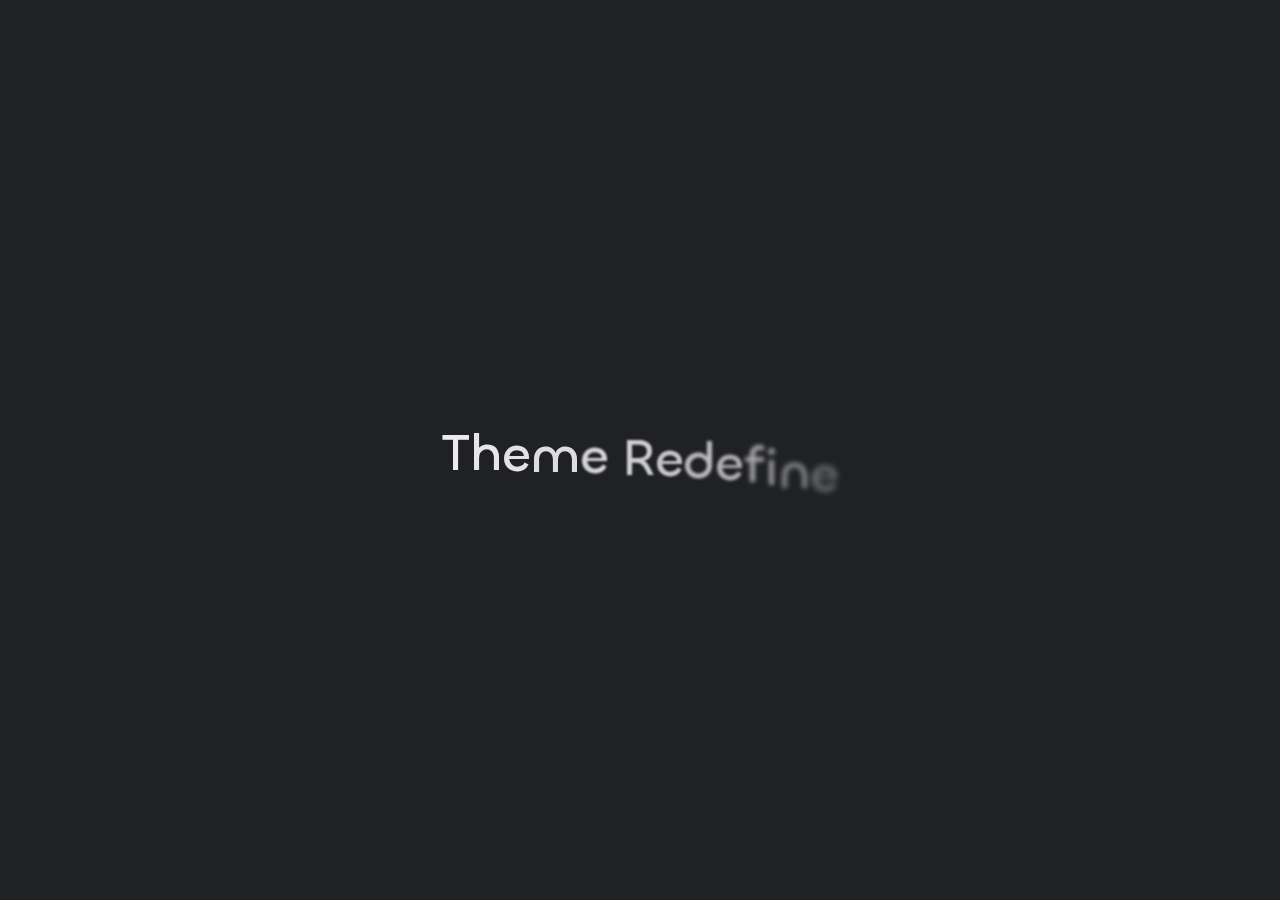
==== archives/index.html @ 7ffe2dd2 "Site updated: 2024-08-28 18:04:54" ====
<!DOCTYPE html>
<html lang="en">
<head>
    <meta charset="utf-8">
    <meta name="viewport" content="width=device-width, initial-scale=1">
    <meta name="keywords" content="Hexo Theme Redefine">
    
    <meta name="author" content="The Redefine Team">
    <!-- preconnect -->
    <link rel="preconnect" href="https://fonts.googleapis.com">
    <link rel="preconnect" href="https://fonts.gstatic.com" crossorigin>

    
    <!--- Seo Part-->
    
    <link rel="canonical" href="http://example.com/archives/"/>
    <meta name="robots" content="index,follow">
    <meta name="googlebot" content="index,follow">
    <meta name="revisit-after" content="1 days">
    
        <meta property="og:type" content="website">
<meta property="og:title" content="Hexo">
<meta property="og:url" content="http://example.com/archives/index.html">
<meta property="og:site_name" content="Hexo">
<meta property="og:locale" content="en_US">
<meta property="article:author" content="John Doe">
<meta name="twitter:card" content="summary">
    
    
    <!--- Icon Part-->
    <link rel="icon" type="image/png" href="/images/redefine-favicon.svg" sizes="192x192">
    <link rel="apple-touch-icon" sizes="180x180" href="/images/redefine-favicon.svg">
    <meta name="theme-color" content="#A31F34">
    <link rel="shortcut icon" href="/images/redefine-favicon.svg">
    <!--- Page Info-->
    
    <title>
        
            Archive -
        
        Theme Redefine
    </title>

    
<link rel="stylesheet" href="/fonts/Chillax/chillax.css">


    <!--- Inject Part-->
    

    
<link rel="stylesheet" href="/css/style.css">


    
        
<link rel="stylesheet" href="/assets/build/styles.css">

    

    
<link rel="stylesheet" href="/fonts/GeistMono/geist-mono.css">

    
<link rel="stylesheet" href="/fonts/Geist/geist.css">

    <!--- Font Part-->
    
    
    
    

    
        
<script src="/js/libs/anime.min.js"></script>

    

    <script id="hexo-configurations">
    window.config = {"hostname":"example.com","root":"/","language":"en"};
    window.theme = {"articles":{"style":{"font_size":"16px","line_height":1.5,"image_border_radius":"14px","image_alignment":"center","image_caption":false,"link_icon":true,"title_alignment":"left","headings_top_spacing":{"h1":"3.2rem","h2":"2.4rem","h3":"1.9rem","h4":"1.6rem","h5":"1.4rem","h6":"1.3rem"}},"word_count":{"enable":true,"count":true,"min2read":true},"author_label":{"enable":true,"auto":false,"list":[]},"code_block":{"copy":true,"style":"mac","font":{"enable":false,"family":null,"url":null}},"toc":{"enable":true,"max_depth":3,"number":false,"expand":true,"init_open":true},"copyright":{"enable":true,"default":"cc_by_nc_sa"},"lazyload":true,"recommendation":{"enable":false,"title":"推荐阅读","limit":3,"mobile_limit":2,"placeholder":"/images/wallhaven-wqery6-light.webp","skip_dirs":[]}},"colors":{"primary":"#A31F34","secondary":null,"default_mode":"light"},"global":{"fonts":{"chinese":{"enable":false,"family":null,"url":null},"english":{"enable":false,"family":null,"url":null}},"content_max_width":"1000px","sidebar_width":"210px","hover":{"shadow":true,"scale":false},"scroll_progress":{"bar":false,"percentage":true},"website_counter":{"url":"https://cn.vercount.one/js","enable":true,"site_pv":true,"site_uv":true,"post_pv":true},"single_page":true,"preloader":true,"open_graph":true,"google_analytics":{"enable":false,"id":null}},"home_banner":{"enable":true,"style":"fixed","image":{"light":"/images/wallhaven-wqery6-light.webp","dark":"/images/wallhaven-wqery6-dark.webp"},"title":"Theme Redefine","subtitle":{"text":[],"hitokoto":{"enable":false,"api":"https://v1.hitokoto.cn"},"typing_speed":100,"backing_speed":80,"starting_delay":500,"backing_delay":1500,"loop":true,"smart_backspace":true},"text_color":{"light":"#fff","dark":"#d1d1b6"},"text_style":{"title_size":"2.8rem","subtitle_size":"1.5rem","line_height":1.2},"custom_font":{"enable":false,"family":null,"url":null},"social_links":{"enable":false,"style":"default","links":{"github":null,"instagram":null,"zhihu":null,"twitter":null,"email":null},"qrs":{"weixin":null}}},"plugins":{"feed":{"enable":false},"aplayer":{"enable":false,"type":"fixed","audios":[{"name":null,"artist":null,"url":null,"cover":null,"lrc":null}]},"mermaid":{"enable":false,"version":"9.3.0"}},"version":"2.6.4","navbar":{"auto_hide":false,"color":{"left":"#f78736","right":"#367df7","transparency":35},"width":{"home":"1200px","pages":"1000px"},"links":{"Home":{"path":"/","icon":"fa-regular fa-house"}},"search":{"enable":false,"preload":true}},"page_templates":{"friends_column":2,"tags_style":"blur"},"home":{"sidebar":{"enable":true,"position":"left","first_item":"menu","announcement":null,"show_on_mobile":true,"links":null},"article_date_format":"auto","categories":{"enable":true,"limit":3},"tags":{"enable":true,"limit":3}},"footerStart":"2022/8/17 11:45:14"};
    window.lang_ago = {"second":"%s seconds ago","minute":"%s minutes ago","hour":"%s hours ago","day":"%s days ago","week":"%s weeks ago","month":"%s months ago","year":"%s years ago"};
    window.data = {"masonry":false};
  </script>
    
    <!--- Fontawesome Part-->
    
<link rel="stylesheet" href="/fontawesome/fontawesome.min.css">

    
<link rel="stylesheet" href="/fontawesome/brands.min.css">

    
<link rel="stylesheet" href="/fontawesome/solid.min.css">

    
<link rel="stylesheet" href="/fontawesome/regular.min.css">

    
    
    
    
<meta name="generator" content="Hexo 7.3.0"></head>


<body>
<div class="progress-bar-container">
    

    
        <span class="pjax-progress-bar"></span>
<!--        <span class="swup-progress-icon">-->
<!--            <i class="fa-solid fa-circle-notch fa-spin"></i>-->
<!--        </span>-->
    
</div>



    <style>
    :root {
        --preloader-background-color: #fff;
        --preloader-text-color: #000;
    }

    @media (prefers-color-scheme: dark) {
        :root {
            --preloader-background-color: #202124;
            --preloader-text-color: #fff;
        }
    }

    @media (prefers-color-scheme: light) {
        :root {
            --preloader-background-color: #fff;
            --preloader-text-color: #000;
        }
    }

    @media (max-width: 600px) {
        .ml13 {
            font-size: 2.6rem !important; /* Adjust this value as needed */
        }
    }

    .preloader {
        display: flex;
        flex-direction: column;
        gap: 1rem; /* Tailwind 'gap-4' is 1rem */
        align-items: center;
        justify-content: center;
        position: fixed;
        padding: 12px;
        top: 0;
        right: 0;
        bottom: 0;
        left: 0;
        width: 100vw;
        height: 100vh; /* 'h-screen' is 100% of the viewport height */
        background-color: var(--preloader-background-color);
        z-index: 1100; /* 'z-[1100]' sets the z-index */
        transition: opacity 0.2s ease-in-out;
    }

    .ml13 {
        font-size: 3.2rem;
        /* text-transform: uppercase; */
        color: var(--preloader-text-color);
        letter-spacing: -1px;
        font-weight: 500;
        font-family: 'Chillax-Variable', sans-serif;
        text-align: center;
    }

    .ml13 .word {
        display: inline-flex;
        flex-wrap: wrap;
        white-space: nowrap;
    }

    .ml13 .letter {
        display: inline-block;
        line-height: 1em;
    }
</style>

<div class="preloader">
    <h2 class="ml13">
        Theme Redefine
    </h2>
    <script>
        var textWrapper = document.querySelector('.ml13');
        // Split text into words
        var words = textWrapper.textContent.trim().split(' ');

        // Clear the existing content
        textWrapper.innerHTML = '';

        // Wrap each word and its letters in spans
        words.forEach(function(word) {
            var wordSpan = document.createElement('span');
            wordSpan.classList.add('word');
            wordSpan.innerHTML = word.replace(/\S/g, "<span class='letter'>$&</span>");
            textWrapper.appendChild(wordSpan);
            textWrapper.appendChild(document.createTextNode(' ')); // Add space between words
        });

        var animation = anime.timeline({loop: true})
            .add({
                targets: '.ml13 .letter',
                translateY: [40,0],
                translateZ: 0,
                opacity: [0,1],
                filter: ['blur(5px)', 'blur(0px)'], // Starting from blurred to unblurred
                easing: "easeOutExpo",
                duration: 1400,
                delay: (el, i) => 300 + 30 * i,
            }).add({
                targets: '.ml13 .letter',
                translateY: [0,-40],
                opacity: [1,0],
                filter: ['blur(0px)', 'blur(5px)'], // Ending from unblurred to blurred
                easing: "easeInExpo",
                duration: 1200,
                delay: (el, i) => 100 + 30 * i,
                complete: function() {
                    hidePreloader(); // Call hidePreloader after the animation completes
                }
            });

        let themeStatus = JSON.parse(localStorage.getItem('REDEFINE-THEME-STATUS'))?.isDark;

        // If the theme status is not found in local storage, check the preferred color scheme
        if (themeStatus === undefined || themeStatus === null) {
            if (window.matchMedia && window.matchMedia('(prefers-color-scheme: dark)').matches) {
                themeStatus = 'dark';
            } else {
                themeStatus = 'light';
            }
        }

        // Now you can use the themeStatus variable in your code
        if (themeStatus) {
            document.documentElement.style.setProperty('--preloader-background-color', '#202124');
            document.documentElement.style.setProperty('--preloader-text-color', '#fff');
        } else {
            document.documentElement.style.setProperty('--preloader-background-color', '#fff');
            document.documentElement.style.setProperty('--preloader-text-color', '#000');
        }

        window.addEventListener('load', function () {
            setTimeout(hidePreloader, 5000); // Call hidePreloader after 5000 milliseconds if not already called by animation
        });

        function hidePreloader() {
            var preloader = document.querySelector('.preloader');
            preloader.style.opacity = '0';
            setTimeout(function () {
                preloader.style.display = 'none';
            }, 200);
        }
    </script>
</div>

<main class="page-container" id="swup">

    

    <div class="main-content-container">


        <div class="main-content-header">
            <header class="navbar-container px-6 md:px-12">

    <div class="navbar-content ">
        <div class="left">
            
            <a class="logo-title" href="/">
                
                Theme Redefine
                
            </a>
        </div>

        <div class="right">
            <!-- PC -->
            <div class="desktop">
                <ul class="navbar-list">
                    
                        
                            

                            <li class="navbar-item">
                                <!-- Menu -->
                                <a class=""
                                   href="/"
                                        >
                                    <i class="fa-regular fa-house fa-fw"></i>
                                    HOME
                                    
                                </a>

                                <!-- Submenu -->
                                
                            </li>
                    
                    
                </ul>
            </div>
            <!-- Mobile -->
            <div class="mobile">
                
                <div class="icon-item navbar-bar">
                    <div class="navbar-bar-middle"></div>
                </div>
            </div>
        </div>
    </div>

    <!-- Mobile sheet -->
    <div class="navbar-drawer h-screen w-full absolute top-0 left-0 bg-background-color flex flex-col justify-between">
        <ul class="drawer-navbar-list flex flex-col px-4 justify-center items-start">
            
                
                    

                    <li class="drawer-navbar-item text-base my-1.5 flex flex-col w-full">
                        
                        <a class="py-1.5 px-2 flex flex-row items-center justify-between gap-1 hover:!text-primary active:!text-primary text-2xl font-semibold group border-b border-border-color hover:border-primary w-full "
                           href="/"
                        >
                            <span>
                                HOME
                            </span>
                            
                                <i class="fa-regular fa-house fa-sm fa-fw"></i>
                            
                        </a>
                        

                        
                    </li>
            

            
            
        </ul>

        <div class="statistics flex justify-around my-2.5">
    <a class="item tag-count-item flex flex-col justify-center items-center w-20" href="/tags">
        <div class="number text-2xl sm:text-xl text-second-text-color font-semibold">0</div>
        <div class="label text-third-text-color text-sm">Tags</div>
    </a>
    <a class="item tag-count-item flex flex-col justify-center items-center w-20" href="/categories">
        <div class="number text-2xl sm:text-xl text-second-text-color font-semibold">0</div>
        <div class="label text-third-text-color text-sm">Categories</div>
    </a>
    <a class="item tag-count-item flex flex-col justify-center items-center w-20" href="/archives">
        <div class="number text-2xl sm:text-xl text-second-text-color font-semibold">1</div>
        <div class="label text-third-text-color text-sm">Posts</div>
    </a>
</div>
    </div>

    <div class="window-mask"></div>

</header>


        </div>

        <div class="main-content-body">

            

            <div class="main-content">

                
                    <div class="archive-container shadow-none hover:shadow-none sm:shadow-redefine sm:hover:shadow-redefine-hover">
    
<div class="archive-list-container">
    
        <section class="archive-item mb-spacing-unit last:mb-0">
            <div class="archive-item-header flex flex-row items-center mb-2">
                <span class="archive-year font-semibold text-3xl mr-2">2024</span>
                <span class="archive-year-post-count text-xs md:text-sm font-bold rounded-small bg-third-background-color py-[2px] px-[10px] border border-border-color">1</span>
            </div>
            
            <ul class="article-list pl-0 md:pl-8 text-lg leading-[1.5]">
                
                    
                    
                         <!-- Close the previous LI if not the first item -->
                        <li class="article-item space-y-2 px-6 pt-10 pb-2 text-xl relative border-l-2 border-border-color" date-is='08-28'>
                    
                    <a href="/2024/08/28/hello-world/" class="block overflow-hidden w-fit">
                        <span class="article-title my-0.5 text-2xl">Hello World</span>
                    </a>
                    
                
                </li> <!-- Ensure the last item is properly closed -->
            </ul>
        </section>
    
</div>

</div>

                

            </div>

            

        </div>

        <div class="main-content-footer">
            <footer class="footer mt-5 py-5 h-auto text-base text-third-text-color relative border-t-2 border-t-border-color">
    <div class="info-container py-3 text-center">
        
        <div class="text-center">
            &copy;
            
              <span>2022</span>
              -
            
            2024&nbsp;&nbsp;<i class="fa-solid fa-heart fa-beat" style="--fa-animation-duration: 0.5s; color: #f54545"></i>&nbsp;&nbsp;<a href="/">The Redefine Team</a>
            
                
                <p class="post-count space-x-0.5">
                    <span>
                        1 posts in total
                    </span>
                    
                </p>
            
        </div>
        
            <script data-swup-reload-script src="https://cn.vercount.one/js"></script>
            <div class="relative text-center lg:absolute lg:right-[20px] lg:top-1/2 lg:-translate-y-1/2 lg:text-right">
                
                    <span id="busuanzi_container_site_uv" class="lg:!block">
                        <span class="text-sm">VISITOR COUNT</span>
                        <span id="busuanzi_value_site_uv"></span>
                    </span>
                
                
                    <span id="busuanzi_container_site_pv" class="lg:!block">
                        <span class="text-sm">TOTAL PAGE VIEWS</span>
                        <span id="busuanzi_value_site_pv"></span>
                    </span>
                
            </div>
        
        <div class="relative text-center lg:absolute lg:left-[20px] lg:top-1/2 lg:-translate-y-1/2 lg:text-left">
            <span class="lg:block text-sm">POWERED BY <?xml version="1.0" encoding="utf-8"?><!DOCTYPE svg PUBLIC "-//W3C//DTD SVG 1.1//EN" "http://www.w3.org/Graphics/SVG/1.1/DTD/svg11.dtd"><svg class="relative top-[2px] inline-block align-baseline" version="1.1" id="圖層_1" xmlns="http://www.w3.org/2000/svg" xmlns:xlink="http://www.w3.org/1999/xlink" x="0px" y="0px" width="1rem" height="1rem" viewBox="0 0 512 512" enable-background="new 0 0 512 512" xml:space="preserve"><path fill="#0E83CD" d="M256.4,25.8l-200,115.5L56,371.5l199.6,114.7l200-115.5l0.4-230.2L256.4,25.8z M349,354.6l-18.4,10.7l-18.6-11V275H200v79.6l-18.4,10.7l-18.6-11v-197l18.5-10.6l18.5,10.8V237h112v-79.6l18.5-10.6l18.5,10.8V354.6z"/></svg><a target="_blank" class="text-base" href="https://hexo.io">Hexo</a></span>
            <span class="text-sm lg:block">THEME&nbsp;<a class="text-base" target="_blank" href="https://github.com/EvanNotFound/hexo-theme-redefine">Redefine v2.6.4</a></span>
        </div>
        
        
            <div>
                Blog up for <span class="odometer" id="runtime_days" ></span> days <span class="odometer" id="runtime_hours"></span> hrs <span class="odometer" id="runtime_minutes"></span> Min <span class="odometer" id="runtime_seconds"></span> Sec
            </div>
        
        
            <script data-swup-reload-script>
                try {
                    function odometer_init() {
                    const elements = document.querySelectorAll('.odometer');
                    elements.forEach(el => {
                        new Odometer({
                            el,
                            format: '( ddd).dd',
                            duration: 200
                        });
                    });
                    }
                    odometer_init();
                } catch (error) {}
            </script>
        
        
        
    </div>  
</footer>
        </div>
    </div>

    

    <div class="right-side-tools-container">
        <div class="side-tools-container">
    <ul class="hidden-tools-list">
        <li class="right-bottom-tools tool-font-adjust-plus flex justify-center items-center">
            <i class="fa-regular fa-magnifying-glass-plus"></i>
        </li>

        <li class="right-bottom-tools tool-font-adjust-minus flex justify-center items-center">
            <i class="fa-regular fa-magnifying-glass-minus"></i>
        </li>

        <li class="right-bottom-tools tool-dark-light-toggle flex justify-center items-center">
            <i class="fa-regular fa-moon"></i>
        </li>

        <!-- rss -->
        

        

        <li class="right-bottom-tools tool-scroll-to-bottom flex justify-center items-center">
            <i class="fa-regular fa-arrow-down"></i>
        </li>
    </ul>

    <ul class="visible-tools-list">
        <li class="right-bottom-tools toggle-tools-list flex justify-center items-center">
            <i class="fa-regular fa-cog fa-spin"></i>
        </li>
        
            <li class="right-bottom-tools tool-scroll-to-top flex justify-center items-center">
                <i class="arrow-up fas fa-arrow-up"></i>
                <span class="percent"></span>
            </li>
        
        
    </ul>
</div>

    </div>

    <div class="image-viewer-container">
    <img src="">
</div>


    

</main>


    
<script src="/js/libs/Swup.min.js"></script>

<script src="/js/libs/SwupSlideTheme.min.js"></script>

<script src="/js/libs/SwupScriptsPlugin.min.js"></script>

<script src="/js/libs/SwupProgressPlugin.min.js"></script>

<script src="/js/libs/SwupScrollPlugin.min.js"></script>

<script src="/js/libs/SwupPreloadPlugin.min.js"></script>

<script>
    const swup = new Swup({
        plugins: [
            new SwupScriptsPlugin({
                optin: true,
            }),
            new SwupProgressPlugin(),
            new SwupScrollPlugin({
                offset: 80,
            }),
            new SwupSlideTheme({
                mainElement: ".main-content-body",
            }),
            new SwupPreloadPlugin(),
        ],
        containers: ["#swup"],
    });
</script>







<script src="/js/tools/imageViewer.js" type="module"></script>

<script src="/js/utils.js" type="module"></script>

<script src="/js/main.js" type="module"></script>

<script src="/js/layouts/navbarShrink.js" type="module"></script>

<script src="/js/tools/scrollTopBottom.js" type="module"></script>

<script src="/js/tools/lightDarkSwitch.js" type="module"></script>

<script src="/js/layouts/categoryList.js" type="module"></script>





    
<script src="/js/tools/codeBlock.js" type="module"></script>




    
<script src="/js/layouts/lazyload.js" type="module"></script>




    
<script src="/js/tools/runtime.js"></script>

    
<script src="/js/libs/odometer.min.js"></script>

    
<link rel="stylesheet" href="/assets/odometer-theme-minimal.css">




  
<script src="/js/libs/Typed.min.js"></script>

  
<script src="/js/plugins/typed.js" type="module"></script>









<div class="post-scripts" data-swup-reload-script>
    
        
<script src="/js/tools/tocToggle.js" type="module"></script>

<script src="/js/layouts/toc.js" type="module"></script>

<script src="/js/plugins/tabs.js" type="module"></script>

    
</div>


</body>
</html>
---- fonts/Chillax/chillax.css ----
/**
 * @license
 *
 * Font Family: Chillax
 * Designed by: Manushi Parikh
 * URL: https://www.fontshare.com/fonts/chillax
 * © 2023 Indian Type Foundry
 *
 * Font Style:
 * Chillax Variable(Variable font)
 *
*/


/**
* This is a variable font
* You can controll variable axes as shown below:
* font-variation-settings: 'wght' 700.0;
*
* available axes:

* 'wght' (range from 200.0 to 700.0)

*/

@font-face {
    font-family: 'Chillax-Variable';
    src:local('Chillax-Variable'),
        local('ChillaxVariable'),
        local('Chillax Variable'),
        local('Chillax'),
        url('Chillax-Variable.woff2') format('woff2'),
        url('Chillax-Variable.woff') format('woff'),
        url('Chillax-Variable.ttf') format('truetype');
    font-weight: 200 700;
    font-display: swap;
    font-style: normal;
}
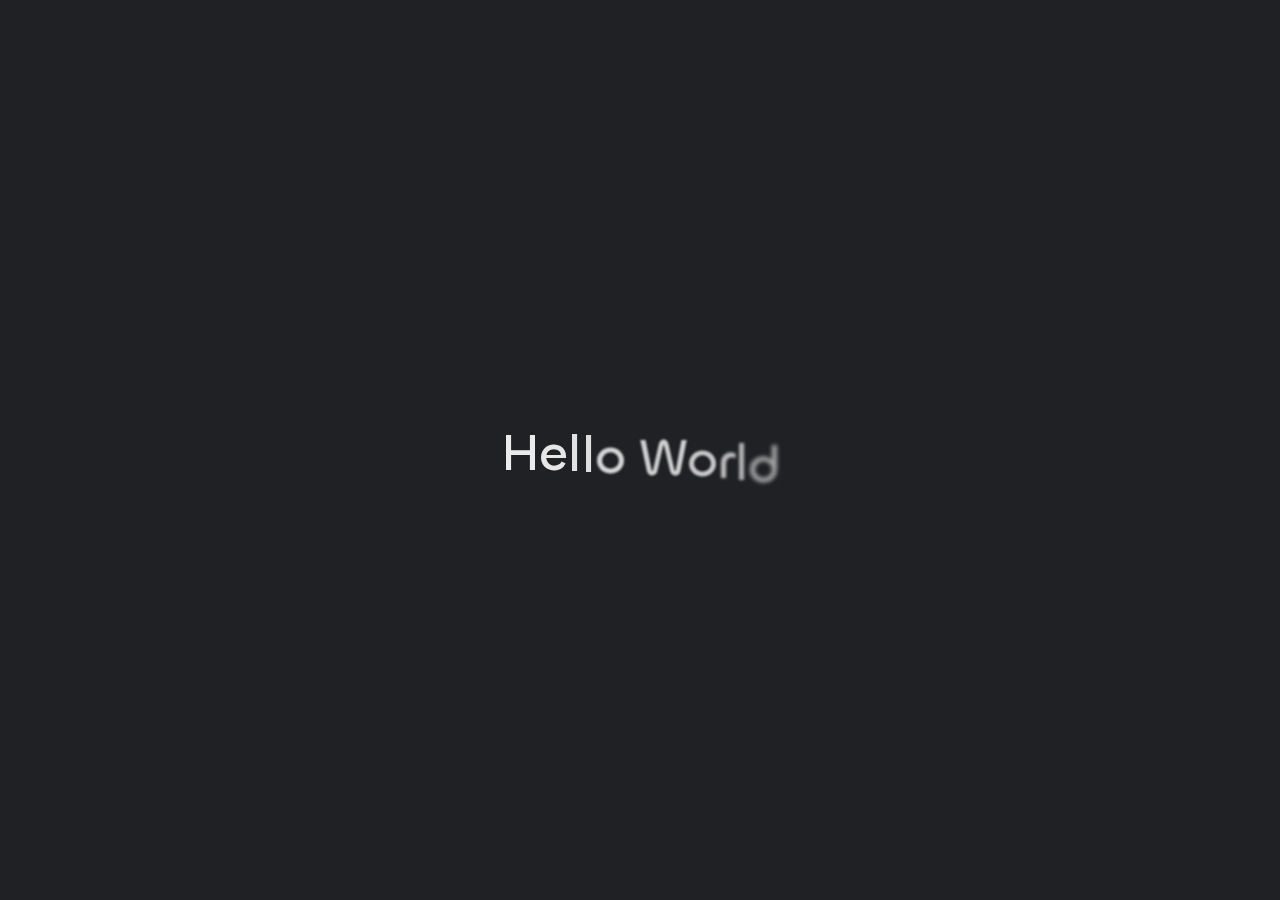
==== commit 42b75351: "Site updated: 2024-09-11 15:52:53" ====
--- a/archives/index.html
+++ b/archives/index.html
@@ -5,7 +5,7 @@
     <meta name="viewport" content="width=device-width, initial-scale=1">
     <meta name="keywords" content="Hexo Theme Redefine">
     
-    <meta name="author" content="The Redefine Team">
+    <meta name="author" content="Yurri">
     <!-- preconnect -->
     <link rel="preconnect" href="https://fonts.googleapis.com">
     <link rel="preconnect" href="https://fonts.gstatic.com" crossorigin>
@@ -38,7 +38,7 @@
         
             Archive -
         
-        Theme Redefine
+        Hello World
     </title>
 
     
@@ -77,8 +77,8 @@
     
 
     <script id="hexo-configurations">
-    window.config = {"hostname":"example.com","root":"/","language":"en"};
-    window.theme = {"articles":{"style":{"font_size":"16px","line_height":1.5,"image_border_radius":"14px","image_alignment":"center","image_caption":false,"link_icon":true,"title_alignment":"left","headings_top_spacing":{"h1":"3.2rem","h2":"2.4rem","h3":"1.9rem","h4":"1.6rem","h5":"1.4rem","h6":"1.3rem"}},"word_count":{"enable":true,"count":true,"min2read":true},"author_label":{"enable":true,"auto":false,"list":[]},"code_block":{"copy":true,"style":"mac","font":{"enable":false,"family":null,"url":null}},"toc":{"enable":true,"max_depth":3,"number":false,"expand":true,"init_open":true},"copyright":{"enable":true,"default":"cc_by_nc_sa"},"lazyload":true,"recommendation":{"enable":false,"title":"推荐阅读","limit":3,"mobile_limit":2,"placeholder":"/images/wallhaven-wqery6-light.webp","skip_dirs":[]}},"colors":{"primary":"#A31F34","secondary":null,"default_mode":"light"},"global":{"fonts":{"chinese":{"enable":false,"family":null,"url":null},"english":{"enable":false,"family":null,"url":null}},"content_max_width":"1000px","sidebar_width":"210px","hover":{"shadow":true,"scale":false},"scroll_progress":{"bar":false,"percentage":true},"website_counter":{"url":"https://cn.vercount.one/js","enable":true,"site_pv":true,"site_uv":true,"post_pv":true},"single_page":true,"preloader":true,"open_graph":true,"google_analytics":{"enable":false,"id":null}},"home_banner":{"enable":true,"style":"fixed","image":{"light":"/images/wallhaven-wqery6-light.webp","dark":"/images/wallhaven-wqery6-dark.webp"},"title":"Theme Redefine","subtitle":{"text":[],"hitokoto":{"enable":false,"api":"https://v1.hitokoto.cn"},"typing_speed":100,"backing_speed":80,"starting_delay":500,"backing_delay":1500,"loop":true,"smart_backspace":true},"text_color":{"light":"#fff","dark":"#d1d1b6"},"text_style":{"title_size":"2.8rem","subtitle_size":"1.5rem","line_height":1.2},"custom_font":{"enable":false,"family":null,"url":null},"social_links":{"enable":false,"style":"default","links":{"github":null,"instagram":null,"zhihu":null,"twitter":null,"email":null},"qrs":{"weixin":null}}},"plugins":{"feed":{"enable":false},"aplayer":{"enable":false,"type":"fixed","audios":[{"name":null,"artist":null,"url":null,"cover":null,"lrc":null}]},"mermaid":{"enable":false,"version":"9.3.0"}},"version":"2.6.4","navbar":{"auto_hide":false,"color":{"left":"#f78736","right":"#367df7","transparency":35},"width":{"home":"1200px","pages":"1000px"},"links":{"Home":{"path":"/","icon":"fa-regular fa-house"}},"search":{"enable":false,"preload":true}},"page_templates":{"friends_column":2,"tags_style":"blur"},"home":{"sidebar":{"enable":true,"position":"left","first_item":"menu","announcement":null,"show_on_mobile":true,"links":null},"article_date_format":"auto","categories":{"enable":true,"limit":3},"tags":{"enable":true,"limit":3}},"footerStart":"2022/8/17 11:45:14"};
+    window.config = {"hostname":"example.com","root":"/","language":"en","path":"search.xml"};
+    window.theme = {"articles":{"style":{"font_size":"16px","line_height":1.5,"image_border_radius":"14px","image_alignment":"center","image_caption":false,"link_icon":true,"title_alignment":"left","headings_top_spacing":{"h1":"3.2rem","h2":"2.4rem","h3":"1.9rem","h4":"1.6rem","h5":"1.4rem","h6":"1.3rem"}},"word_count":{"enable":true,"count":true,"min2read":true},"author_label":{"enable":true,"auto":false,"list":[]},"code_block":{"copy":true,"style":"mac","font":{"enable":false,"family":null,"url":null}},"toc":{"enable":true,"max_depth":3,"number":false,"expand":true,"init_open":true},"copyright":{"enable":true,"default":"cc_by_nc_sa"},"lazyload":true,"recommendation":{"enable":false,"title":"推荐阅读","limit":3,"mobile_limit":2,"placeholder":"/images/wallhaven-wqery6-light.webp","skip_dirs":[]}},"colors":{"primary":"#A31F34","secondary":null,"default_mode":"light"},"global":{"fonts":{"chinese":{"enable":false,"family":null,"url":null},"english":{"enable":false,"family":null,"url":null}},"content_max_width":"1000px","sidebar_width":"210px","hover":{"shadow":true,"scale":false},"scroll_progress":{"bar":false,"percentage":true},"website_counter":{"url":"https://cn.vercount.one/js","enable":true,"site_pv":true,"site_uv":true,"post_pv":true},"single_page":true,"preloader":true,"open_graph":true,"google_analytics":{"enable":false,"id":null}},"home_banner":{"enable":true,"style":"fixed","image":{"light":"/images/wallhaven-wqery6-light.webp","dark":"/images/wallhaven-wqery6-dark.webp"},"title":"Hello World","subtitle":{"text":[],"hitokoto":{"enable":false,"api":"https://v1.hitokoto.cn"},"typing_speed":100,"backing_speed":80,"starting_delay":500,"backing_delay":1500,"loop":true,"smart_backspace":true},"text_color":{"light":"#fff","dark":"#d1d1b6"},"text_style":{"title_size":"2.8rem","subtitle_size":"1.5rem","line_height":1.2},"custom_font":{"enable":false,"family":null,"url":null},"social_links":{"enable":false,"style":"default","links":{"github":null,"instagram":null,"zhihu":null,"twitter":null,"email":null},"qrs":{"weixin":null}}},"plugins":{"feed":{"enable":false},"aplayer":{"enable":false,"type":"fixed","audios":[{"name":null,"artist":null,"url":null,"cover":null,"lrc":null}]},"mermaid":{"enable":false,"version":"9.3.0"}},"version":"2.6.4","navbar":{"auto_hide":false,"color":{"left":"#f78736","right":"#367df7","transparency":35},"width":{"home":"1200px","pages":"1000px"},"links":{"Home":{"path":"/","icon":"fa-regular fa-house"}},"search":{"enable":true,"preload":true},"categories":{"Categories":{"icon":"fa-solid fa-folder","path":"/categories/"}},"tags":{"Tags":{"icon":"fa-solid fa-tags","path":"/tags/"}}},"page_templates":{"friends_column":2,"tags_style":"blur"},"home":{"sidebar":{"enable":true,"position":"left","first_item":"menu","announcement":null,"show_on_mobile":true,"links":{"Tags":{"path":"/tags","icon":"fa-regular fa-tags"},"Categories":{"path":"/categories","icon":"fa-regular fa-folder"}}},"article_date_format":"auto","categories":{"enable":true,"limit":3},"tags":{"enable":true,"limit":3}},"footerStart":"2022/8/17 11:45:14"};
     window.lang_ago = {"second":"%s seconds ago","minute":"%s minutes ago","hour":"%s hours ago","day":"%s days ago","week":"%s weeks ago","month":"%s months ago","year":"%s years ago"};
     window.data = {"masonry":false};
   </script>
@@ -186,7 +186,7 @@
 
 <div class="preloader">
     <h2 class="ml13">
-        Theme Redefine
+        Hello World
     </h2>
     <script>
         var textWrapper = document.querySelector('.ml13');
@@ -277,7 +277,7 @@
             
             <a class="logo-title" href="/">
                 
-                Theme Redefine
+                Hello World
                 
             </a>
         </div>
@@ -305,10 +305,17 @@
                             </li>
                     
                     
+                        <li class="navbar-item search search-popup-trigger">
+                            <i class="fa-solid fa-magnifying-glass"></i>
+                        </li>
+                    
                 </ul>
             </div>
             <!-- Mobile -->
             <div class="mobile">
+                
+                    <div class="icon-item search search-popup-trigger"><i class="fa-solid fa-magnifying-glass"></i>
+                    </div>
                 
                 <div class="icon-item navbar-bar">
                     <div class="navbar-bar-middle"></div>
@@ -344,19 +351,41 @@
 
             
             
+                
+                    
+                    <li class="drawer-navbar-item text-base my-1.5 flex flex-col w-full">
+                        <a class="py-1.5 px-2 flex flex-row items-center justify-between gap-1 hover:!text-primary active:!text-primary text-2xl font-semibold group border-b border-border-color hover:border-primary w-full active"
+                           href="/tags"
+                        >
+                            <span>Tags</span>
+                            <i class="fa-regular fa-tags fa-sm fa-fw"></i>
+                        </a>
+                    </li>
+                
+                    
+                    <li class="drawer-navbar-item text-base my-1.5 flex flex-col w-full">
+                        <a class="py-1.5 px-2 flex flex-row items-center justify-between gap-1 hover:!text-primary active:!text-primary text-2xl font-semibold group border-b border-border-color hover:border-primary w-full active"
+                           href="/categories"
+                        >
+                            <span>Categories</span>
+                            <i class="fa-regular fa-folder fa-sm fa-fw"></i>
+                        </a>
+                    </li>
+                
+            
         </ul>
 
         <div class="statistics flex justify-around my-2.5">
     <a class="item tag-count-item flex flex-col justify-center items-center w-20" href="/tags">
-        <div class="number text-2xl sm:text-xl text-second-text-color font-semibold">0</div>
+        <div class="number text-2xl sm:text-xl text-second-text-color font-semibold">1</div>
         <div class="label text-third-text-color text-sm">Tags</div>
     </a>
     <a class="item tag-count-item flex flex-col justify-center items-center w-20" href="/categories">
-        <div class="number text-2xl sm:text-xl text-second-text-color font-semibold">0</div>
+        <div class="number text-2xl sm:text-xl text-second-text-color font-semibold">1</div>
         <div class="label text-third-text-color text-sm">Categories</div>
     </a>
     <a class="item tag-count-item flex flex-col justify-center items-center w-20" href="/archives">
-        <div class="number text-2xl sm:text-xl text-second-text-color font-semibold">1</div>
+        <div class="number text-2xl sm:text-xl text-second-text-color font-semibold">2</div>
         <div class="label text-third-text-color text-sm">Posts</div>
     </a>
 </div>
@@ -383,13 +412,25 @@
         <section class="archive-item mb-spacing-unit last:mb-0">
             <div class="archive-item-header flex flex-row items-center mb-2">
                 <span class="archive-year font-semibold text-3xl mr-2">2024</span>
-                <span class="archive-year-post-count text-xs md:text-sm font-bold rounded-small bg-third-background-color py-[2px] px-[10px] border border-border-color">1</span>
+                <span class="archive-year-post-count text-xs md:text-sm font-bold rounded-small bg-third-background-color py-[2px] px-[10px] border border-border-color">2</span>
             </div>
             
             <ul class="article-list pl-0 md:pl-8 text-lg leading-[1.5]">
                 
                     
                     
+                         <!-- Close the previous LI if not the first item -->
+                        <li class="article-item space-y-2 px-6 pt-10 pb-2 text-xl relative border-l-2 border-border-color" date-is='09-11'>
+                    
+                    <a href="/2024/09/11/DeepLearning/" class="block overflow-hidden w-fit">
+                        <span class="article-title my-0.5 text-2xl">DeepLearning</span>
+                    </a>
+                    
+                
+                    
+                    
+                        
+                            </li>
                          <!-- Close the previous LI if not the first item -->
                         <li class="article-item space-y-2 px-6 pt-10 pb-2 text-xl relative border-l-2 border-border-color" date-is='08-28'>
                     
@@ -424,12 +465,12 @@
               <span>2022</span>
               -
             
-            2024&nbsp;&nbsp;<i class="fa-solid fa-heart fa-beat" style="--fa-animation-duration: 0.5s; color: #f54545"></i>&nbsp;&nbsp;<a href="/">The Redefine Team</a>
+            2024&nbsp;&nbsp;<i class="fa-solid fa-heart fa-beat" style="--fa-animation-duration: 0.5s; color: #f54545"></i>&nbsp;&nbsp;<a href="/">Yurri</a>
             
                 
                 <p class="post-count space-x-0.5">
                     <span>
-                        1 posts in total
+                        2 posts in total
                     </span>
                     
                 </p>
@@ -533,6 +574,35 @@
     <img src="">
 </div>
 
+
+    
+        <div class="search-pop-overlay">
+    <div class="popup search-popup">
+        <div class="search-header">
+          <span class="search-input-field-pre">
+            <i class="fa-solid fa-keyboard"></i>
+          </span>
+            <div class="search-input-container">
+                <input autocomplete="off"
+                       autocorrect="off"
+                       autocapitalize="off"
+                       placeholder="Search..."
+                       spellcheck="false"
+                       type="search"
+                       class="search-input"
+                >
+            </div>
+            <span class="popup-btn-close">
+                <i class="fa-solid fa-times"></i>
+            </span>
+        </div>
+        <div id="search-result">
+            <div id="no-result">
+                <i class="fa-solid fa-spinner fa-spin-pulse fa-5x fa-fw"></i>
+            </div>
+        </div>
+    </div>
+</div>
 
     
 
@@ -593,6 +663,10 @@
 
 
 
+    
+<script src="/js/tools/localSearch.js" type="module"></script>
+
+
 
 
     
--- a/css/style.css
+++ b/css/style.css
@@ -1607,7 +1607,6 @@
   padding-bottom: 5px;
   overflow: auto;
   margin: 0 !important;
-  border-top: 1px solid var(--shadow-color-1);
 }
 .highlight:hover::-webkit-scrollbar-thumb {
   border: 3px solid rgba(183,183,183,0.3);
@@ -1825,60 +1824,46 @@
   top: 0;
 }
 .highlight-container[data-rel] {
-  background: var(--third-background-color);
+  background: var(--highlight-background);
   border-radius: 18px;
-  box-shadow: var(--redefine-box-shadow-flat);
   padding-top: 40px;
+  padding-left: 5px;
   margin-top: 10px;
   margin-bottom: 1.2rem;
   position: relative;
+  box-shadow: var(--redefine-box-shadow-flat);
 }
 .highlight-container[data-rel] figcaption {
   font-weight: bold;
   font-size: 16px;
   position: absolute;
-  top: 12px;
+  top: 16px;
   left: 50%;
   transform: translateX(-50%);
 }
 .highlight-container[data-rel] figcaption a {
   margin-left: 10px;
-}
-.highlight-container[data-rel]::before {
-  position: absolute;
-  content: attr(data-rel);
-  line-height: 38px;
-  border-radius: 50%;
-  box-shadow: none;
-  height: 12px;
-  left: 12px;
-  position: absolute;
-  width: auto;
-  margin-left: 80px;
-  top: 0;
-  color: var(--default-text-color);
-  font-weight: bold;
-  font-size: 16px;
 }
 .highlight-container[data-rel] .folded figure {
   height: 0 !important;
   width: 0 !important;
   overflow: hidden !important;
 }
-.highlight-container[data-rel]::after {
-  content: ' ';
+.highlight-container[data-rel]::before {
   position: absolute;
-  -webkit-border-radius: 50%;
-  border-radius: 50%;
-  background: #fc625d;
-  width: 12px;
+  content: attr(data-rel);
+  line-height: 42px;
+  border-radius: 18px;
+  box-shadow: none;
   height: 12px;
-  top: 0;
-  left: 20px;
-  margin-top: 13px;
-  -webkit-box-shadow: 20px 0px #fdbc40, 40px 0px #35cd4b;
-  box-shadow: 20px 0px #fdbc40, 40px 0px #35cd4b;
-  z-index: 3;
+  left: 4px;
+  position: absolute;
+  width: auto;
+  margin-left: 10px;
+  top: 2px;
+  color: var(--default-text-color);
+  font-weight: bold;
+  font-size: 16px;
 }
 :root {
   --background-color: #fff;
@@ -3146,1215 +3131,6 @@
   opacity: 1;
   transition: all 0.1s linear;
 }
-:root {
-  --waline-font-size: 1rem;
-  --waline-white: #fff;
-  --waline-light-grey: #999;
-  --waline-dark-grey: #666;
-  --waline-theme-color: var(--primary-color);
-  --waline-active-color: #be243c;
-  --waline-color: #444;
-  --waline-bgcolor: var(--background-color);
-  --waline-bgcolor-light: var(--second-background-color);
-  --waline-bgcolor-hover: var(--second-background-color);
-  --waline-border-color: #ddd;
-  --waline-disable-bgcolor: #f8f8f8;
-  --waline-disable-color: #000;
-  --waline-code-bgcolor: #282c34;
-  --waline-bq-color: var(--background-color);
-  --waline-avatar-size: 3.25rem;
-  --waline-m-avatar-size: calc((var(--waline-avatar-size) * 9 / 13));
-  --waline-badge-color: #3498db;
-  --waline-badge-font-size: 0.75em;
-  --waline-info-bgcolor: #f8f8f8;
-  --waline-info-color: #999;
-  --waline-info-font-size: 0.625em;
-  --waline-border: none;
-  --waline-avatar-radius: 28%;
-}
-[data-waline] {
-  font-size: var(--waline-font-size);
-  text-align: start;
-}
-[dir=rtl] [data-waline] {
-  direction: rtl;
-}
-[data-waline] * {
-  box-sizing: content-box;
-  line-height: 1.75;
-}
-[data-waline] p {
-  color: var(--waline-color);
-}
-[data-waline] a {
-  position: relative;
-  display: inline-block;
-  color: var(--waline-theme-color);
-  text-decoration: none;
-  word-break: break-word;
-  cursor: pointer;
-}
-[data-waline] a:hover {
-  color: var(--waline-active-color);
-}
-[data-waline] img {
-  max-width: 100%;
-  max-height: 400px;
-  border: none;
-}
-[data-waline] hr {
-  margin: 0.825em 0;
-  border-style: dashed;
-  border-color: var(--second-background-color);
-}
-[data-waline] code,
-[data-waline] pre {
-  margin: 0;
-  padding: 0.2em 0.4em;
-  border-radius: 3px;
-  background: var(--second-background-color);
-  font-size: 85%;
-}
-[data-waline] pre {
-  overflow: auto;
-  padding: 10px;
-  line-height: 1.45;
-}
-[data-waline] pre::-webkit-scrollbar {
-  width: 6px;
-  height: 6px;
-}
-[data-waline] pre::-webkit-scrollbar-track-piece:horizontal {
-  -webkit-border-radius: 6px;
-  border-radius: 6px;
-  background: rgba(0,0,0,0.1);
-}
-[data-waline] pre::-webkit-scrollbar-thumb:horizontal {
-  width: 6px;
-  -webkit-border-radius: 6px;
-  border-radius: 6px;
-  background: var(--waline-theme-color);
-}
-[data-waline] pre code {
-  padding: 0;
-  background: rgba(0,0,0,0);
-  color: var(--waline-color);
-  white-space: pre-wrap;
-  word-break: keep-all;
-}
-[data-waline] blockquote {
-  margin: 0.5em 0;
-  padding: 0.5em 0 0.5em 1em;
-  border-inline-start: 8px solid var(--waline-bq-color);
-  color: var(--waline-dark-grey);
-}
-[data-waline] blockquote>p {
-  margin: 0;
-}
-[data-waline] ol,
-[data-waline] ul {
-  margin-inline-start: 1.25em;
-  padding: 0;
-}
-[data-waline] input[type=checkbox],
-[data-waline] input[type=radio] {
-  display: inline-block;
-  vertical-align: middle;
-  margin-top: -2px;
-}
-.wl-btn {
-  display: inline-block;
-  vertical-align: middle;
-  min-width: 2.5em;
-  margin-bottom: 0;
-  padding: 0.5em 1em;
-  border: 1px solid var(--waline-border-color);
-  border-radius: 0.5em;
-  background: rgba(0,0,0,0);
-  color: var(--waline-color);
-  font-weight: 400;
-  font-size: 0.75em;
-  line-height: 1.5;
-  text-align: center;
-  white-space: nowrap;
-  cursor: pointer;
-  user-select: none;
-  transition-duration: 0.4s;
-  touch-action: manipulation;
-}
-.wl-btn:hover,
-.wl-btn:active {
-  border-color: var(--waline-theme-color);
-  color: var(--waline-theme-color);
-}
-.wl-btn:disabled {
-  border-color: var(--waline-border-color);
-  background: var(--waline-disable-bgcolor);
-  color: var(--waline-disable-color);
-  cursor: not-allowed;
-}
-.wl-btn.primary {
-  border-color: var(--waline-theme-color);
-  background: var(--waline-theme-color);
-  color: var(--waline-white);
-}
-.wl-btn.primary:hover,
-.wl-btn.primary:active {
-  border-color: var(--waline-active-color);
-  background: var(--waline-active-color);
-  color: var(--waline-white);
-}
-.wl-btn.primary:disabled {
-  border-color: var(--waline-border-color);
-  background: var(--waline-disable-bgcolor);
-  color: var(--waline-disable-color);
-  cursor: not-allowed;
-}
-.wl-loading {
-  text-align: center;
-}
-.wl-loading svg {
-  margin: 0 auto;
-}
-.wl-comment {
-  position: relative;
-  display: flex;
-  margin-bottom: 0.75em;
-}
-.wl-close {
-  position: absolute;
-  top: -4px;
-  inset-inline-end: -4px;
-  padding: 0;
-  border: none;
-  background: rgba(0,0,0,0);
-  line-height: 1;
-  cursor: pointer;
-}
-.wl-login-info {
-  max-width: 80px;
-  margin-top: 0.75em;
-  text-align: center;
-}
-.wl-logout-btn {
-  position: absolute;
-  top: -10px;
-  inset-inline-end: -10px;
-  padding: 3px;
-  border: none;
-  background: rgba(0,0,0,0);
-  line-height: 0;
-  cursor: pointer;
-}
-.wl-avatar {
-  position: relative;
-  width: var(--waline-avatar-size);
-  height: var(--waline-avatar-size);
-  margin: 0 auto;
-  border: var(--waline-border);
-  border-radius: var(--waline-avatar-radius);
-}
-@media (max-width: 720px) {
-  .wl-avatar {
-    width: var(--waline-m-avatar-size);
-    height: var(--waline-m-avatar-size);
-  }
-}
-.wl-avatar img {
-  width: 100%;
-  height: 100%;
-  border-radius: var(--waline-avatar-radius);
-}
-.wl-login-nick {
-  display: block;
-  color: var(--waline-theme-color);
-  font-size: 0.75em;
-  word-break: break-all;
-}
-.wl-panel {
-  position: relative;
-  flex-shrink: 1;
-  width: 100%;
-  margin: 0.5em;
-  border: var(--waline-border);
-  border-radius: 0.75em;
-  background: var(--background-color);
-  box-shadow: var(--redefine-box-shadow-flat);
-}
-.wl-panel:hover {
-  box-shadow: var(--redefine-box-shadow-flat-hover);
-}
-.wl-header {
-  display: flex;
-  overflow: hidden;
-  padding: 0 4px;
-  border-bottom: 2px dashed var(--waline-border-color);
-  border-top-left-radius: 0.75em;
-  border-top-right-radius: 0.75em;
-}
-@media (max-width: 580px) {
-  .wl-header {
-    display: block;
-  }
-}
-.wl-header label {
-  min-width: 40px;
-  padding: 0.75em 0.5em;
-  color: var(--waline-color);
-  font-size: 0.75em;
-  text-align: center;
-}
-.wl-header input {
-  flex: 1;
-  width: 0;
-  padding: 0.5em;
-  background: rgba(0,0,0,0);
-  font-size: 0.625em;
-  resize: none;
-}
-.wl-header-item {
-  display: flex;
-  flex: 1;
-}
-@media (max-width: 580px) {
-  .wl-header-item:not(:last-child) {
-    border-bottom: 2px dashed var(--waline-border-color);
-  }
-}
-.wl-header-1 .wl-header-item {
-  width: 100%;
-}
-.wl-header-2 .wl-header-item {
-  width: 50%;
-}
-@media (max-width: 580px) {
-  .wl-header-2 .wl-header-item {
-    flex: 0;
-    width: 100%;
-  }
-}
-.wl-header-3 .wl-header-item {
-  width: 33.33%;
-}
-@media (max-width: 580px) {
-  .wl-header-3 .wl-header-item {
-    width: 100%;
-  }
-}
-.wl-editor {
-  position: relative;
-  width: calc(100% - 1em);
-  min-height: 8.75em;
-  margin: 0.75em 0.5em;
-  border-radius: 0.5em;
-  background: rgba(0,0,0,0);
-  font-size: 0.875em;
-  resize: vertical;
-}
-.wl-editor,
-.wl-input {
-  max-width: 100%;
-  border: none;
-  color: var(--waline-color);
-  outline: none;
-  transition: all 0.25s ease;
-}
-.wl-editor:focus,
-.wl-input:focus {
-  background: var(--second-background-color);
-}
-.wl-preview {
-  padding: 0 0.5em 0.5em;
-}
-.wl-preview h4 {
-  margin: 0.25em;
-  font-weight: bold;
-  font-size: 0.9375em;
-}
-.wl-preview .wl-content {
-  min-height: 1.25em;
-  padding: 0.25em;
-  word-break: break-word;
-  hyphens: auto;
-}
-.wl-preview .wl-content>*:first-child {
-  margin-top: 0;
-}
-.wl-preview .wl-content>*:last-child {
-  margin-bottom: 0;
-}
-.wl-footer {
-  position: relative;
-  display: flex;
-  flex-wrap: wrap;
-  margin: 0.5em 0.75em;
-}
-.wl-actions {
-  display: flex;
-  flex: 2;
-  align-items: center;
-}
-.wl-action {
-  display: inline-flex;
-  align-items: center;
-  justify-content: center;
-  width: 1.5em;
-  height: 1.5em;
-  margin: 2px;
-  padding: 0;
-  border: none;
-  background: rgba(0,0,0,0);
-  color: var(--waline-color);
-  font-size: 16px;
-  cursor: pointer;
-}
-.wl-action:hover {
-  color: var(--waline-theme-color);
-}
-.wl-action.active {
-  color: var(--waline-active-color);
-}
-#wl-image-upload {
-  display: none;
-}
-#wl-image-upload:focus+label {
-  color: var(--waline-color);
-}
-#wl-image-upload:focus-visible+label {
-  outline: -webkit-focus-ring-color auto 1px;
-}
-.wl-info {
-  display: flex;
-  flex: 3;
-  align-items: center;
-  justify-content: flex-end;
-}
-.wl-info .wl-text-number {
-  color: var(--waline-info-color);
-  font-size: 0.75em;
-}
-.wl-info .wl-text-number .illegal {
-  color: #f00;
-}
-.wl-info button {
-  margin-inline-start: 0.75em;
-}
-.wl-info button svg {
-  display: block;
-  margin: 0 auto;
-  line-height: 18px;
-}
-.wl-emoji-popup {
-  position: absolute;
-  top: 100%;
-  inset-inline-start: 1.25em;
-  z-index: 10;
-  max-width: 526px;
-  border: var(--waline-border);
-  border-radius: 6px;
-  background: var(--background-color);
-  box-shadow: var(--redefine-box-shadow-flat);
-  opacity: 0;
-  visibility: hidden;
-  transition: transform 0.2s ease-out, opacity 0.2s ease-out;
-  transform: scale(0.9, 0.9);
-  transform-origin: 0 0;
-}
-.wl-emoji-popup.display {
-  opacity: 1;
-  visibility: visible;
-  transform: none;
-}
-.wl-emoji-popup button {
-  display: inline-block;
-  vertical-align: middle;
-  width: 2em;
-  margin: 0.125em;
-  padding: 0;
-  border-width: 0;
-  background: rgba(0,0,0,0);
-  font-size: inherit;
-  line-height: 2;
-  text-align: center;
-  cursor: pointer;
-}
-.wl-emoji-popup button:hover {
-  background: var(--waline-bgcolor-hover);
-}
-.wl-emoji-popup .wl-emoji {
-  display: inline-block;
-  vertical-align: middle;
-  max-width: 1.5em;
-  max-height: 1.5em;
-}
-.wl-emoji-popup .wl-tab-wrapper {
-  overflow-y: auto;
-  max-height: 145px;
-  padding: 0.5em;
-}
-.wl-emoji-popup .wl-tab-wrapper::-webkit-scrollbar {
-  width: 6px;
-  height: 6px;
-}
-.wl-emoji-popup .wl-tab-wrapper::-webkit-scrollbar-track-piece:vertical {
-  -webkit-border-radius: 6px;
-  border-radius: 6px;
-  background: rgba(0,0,0,0.1);
-}
-.wl-emoji-popup .wl-tab-wrapper::-webkit-scrollbar-thumb:vertical {
-  width: 6px;
-  -webkit-border-radius: 6px;
-  border-radius: 6px;
-  background: var(--waline-theme-color);
-}
-.wl-emoji-popup .wl-tabs {
-  position: relative;
-  overflow-x: auto;
-  padding: 0 6px;
-  white-space: nowrap;
-}
-.wl-emoji-popup .wl-tabs::before {
-  content: ' ';
-  position: absolute;
-  top: 0;
-  right: 0;
-  left: 0;
-  z-index: 2;
-  height: 1px;
-  background: var(--waline-border-color);
-}
-.wl-emoji-popup .wl-tabs::-webkit-scrollbar {
-  width: 6px;
-  height: 6px;
-}
-.wl-emoji-popup .wl-tabs::-webkit-scrollbar-track-piece:horizontal {
-  -webkit-border-radius: 6px;
-  border-radius: 6px;
-  background: rgba(0,0,0,0.1);
-}
-.wl-emoji-popup .wl-tabs::-webkit-scrollbar-thumb:horizontal {
-  height: 6px;
-  -webkit-border-radius: 6px;
-  border-radius: 6px;
-  background: var(--waline-theme-color);
-}
-.wl-emoji-popup .wl-tab {
-  position: relative;
-  margin: 0;
-  padding: 0 0.5em;
-}
-.wl-emoji-popup .wl-tab.active {
-  z-index: 3;
-  border: 1px solid var(--waline-border-color);
-  border-top-width: 0;
-  border-bottom-right-radius: 6px;
-  border-bottom-left-radius: 6px;
-  background: var(--background-color);
-}
-.wl-gif-popup {
-  position: absolute;
-  top: 100%;
-  inset-inline-start: 1.25em;
-  z-index: 10;
-  width: calc(100% - 3em);
-  padding: 0.75em 0.75em 0.25em;
-  border: var(--waline-border);
-  border-radius: 6px;
-  background: var(--background-color);
-  box-shadow: var(--redefine-box-shadow-flat);
-  opacity: 0;
-  visibility: hidden;
-  transition: transform 0.2s ease-out, opacity 0.2s ease-out;
-  transform: scale(0.9, 0.9);
-  transform-origin: 0 0;
-}
-.wl-gif-popup.display {
-  opacity: 1;
-  visibility: visible;
-  transform: none;
-}
-.wl-gif-popup input {
-  box-sizing: border-box;
-  width: 100%;
-  margin-bottom: 10px;
-  padding: 3px 5px;
-  border: var(--waline-border);
-}
-.wl-gif-popup img {
-  display: block;
-  box-sizing: border-box;
-  width: 100%;
-  border-width: 2px;
-  border-style: solid;
-  border-color: #fff;
-  cursor: pointer;
-}
-.wl-gif-popup img:hover {
-  border-color: var(--waline-theme-color);
-  border-radius: 2px;
-}
-.wl-gallery {
-  display: flex;
-  overflow-y: auto;
-  max-height: 80vh;
-}
-.wl-gallery-column {
-  display: flex;
-  flex: 1;
-  flex-direction: column;
-  height: -webkit-max-content;
-  height: -moz-max-content;
-  height: max-content;
-}
-.wl-cards .wl-user {
-  --avatar-size: var(--waline-avatar-size);
-  position: relative;
-  margin-inline-end: 0.75em;
-}
-@media (max-width: 720px) {
-  .wl-cards .wl-user {
-    --avatar-size: var(--waline-m-avatar-size);
-  }
-}
-.wl-cards .wl-user img {
-  width: var(--avatar-size);
-  height: var(--avatar-size);
-  border-radius: var(--waline-avatar-radius);
-  box-shadow: var(--redefine-box-shadow-flat);
-}
-.wl-cards .wl-user .verified-icon {
-  position: absolute;
-  top: calc((var(--avatar-size) * 3 / 4));
-  inset-inline-start: calc((var(--avatar-size) * 3 / 4));
-  border-radius: 50%;
-  background: var(--background-color);
-  box-shadow: var(--redefine-box-shadow-flat);
-}
-.wl-card-item {
-  position: relative;
-  display: flex;
-  padding: 0.5em;
-}
-.wl-card-item .wl-card-item {
-  padding-inline-end: 0;
-}
-.wl-card {
-  flex: 1;
-  width: 0;
-  padding-bottom: 0.5em;
-  border-bottom: 1px dashed var(--waline-border-color);
-}
-.wl-card:first-child {
-  margin-inline-start: 1em;
-}
-.wl-card-item:last-child .wl-card {
-  border-bottom: none;
-}
-.wl-card .wl-head {
-  overflow: hidden;
-  line-height: 1.5;
-}
-.wl-card .wl-nick {
-  position: relative;
-  display: inline-block;
-  margin-inline-end: 0.5em;
-  font-weight: bold;
-  font-size: 0.875em;
-  line-height: 1;
-  text-decoration: none;
-}
-.wl-card .wl-nick svg {
-  position: relative;
-  bottom: -0.125em;
-  line-height: 1;
-}
-.wl-card span.wl-nick {
-  color: var(--waline-dark-grey);
-}
-.wl-card .wl-badge {
-  display: inline-block;
-  margin-inline-end: 1em;
-  padding: 0 0.3em;
-  border: 1px solid var(--waline-badge-color);
-  border-radius: 4px;
-  color: var(--waline-badge-color);
-  font-size: var(--waline-badge-font-size);
-}
-.wl-card .wl-time {
-  margin-inline-end: 0.875em;
-  color: var(--waline-info-color);
-  font-size: 0.75em;
-}
-.wl-card .wl-meta {
-  display: flex;
-  flex-direction: row;
-  position: relative;
-  line-height: 1;
-}
-.wl-card .wl-meta>span {
-  display: flex;
-  align-items: center;
-  flex-direction: row;
-  margin-inline-end: 0.25em;
-  padding: 2px 4px;
-  border-radius: 0.2em;
-  background: var(--second-background-color);
-  color: var(--waline-info-color);
-  font-size: var(--waline-info-font-size);
-  line-height: 1.5;
-}
-.wl-card .wl-meta>span:empty {
-  display: none;
-}
-.wl-card .wl-comment-actions {
-  float: right;
-  line-height: 1;
-}
-[dir=rtl] .wl-card .wl-comment-actions {
-  float: left;
-}
-.wl-card .wl-delete,
-.wl-card .wl-like,
-.wl-card .wl-reply,
-.wl-card .wl-edit {
-  display: inline-flex;
-  align-items: center;
-  border: none;
-  background: rgba(0,0,0,0);
-  color: var(--waline-color);
-  line-height: 1;
-  cursor: pointer;
-  transition: color 0.2s ease;
-}
-.wl-card .wl-delete:hover,
-.wl-card .wl-like:hover,
-.wl-card .wl-reply:hover,
-.wl-card .wl-edit:hover {
-  color: var(--waline-theme-color);
-}
-.wl-card .wl-delete.active,
-.wl-card .wl-like.active,
-.wl-card .wl-reply.active,
-.wl-card .wl-edit.active {
-  color: var(--waline-active-color);
-}
-.wl-card .wl-content {
-  position: relative;
-  margin-bottom: 0.75em;
-  padding-top: 0.625em;
-  font-size: 0.875em;
-  line-height: 2;
-  word-wrap: break-word;
-}
-.wl-card .wl-content.expand {
-  overflow: hidden;
-  max-height: 8em;
-  cursor: pointer;
-}
-.wl-card .wl-content.expand::before {
-  content: '';
-  position: absolute;
-  top: 0;
-  bottom: 3.15em;
-  inset-inline-start: 0;
-  z-index: 999;
-  display: block;
-  width: 100%;
-  background: linear-gradient(180deg, #000, rgba(255,255,255,0.9));
-}
-.wl-card .wl-content.expand::after {
-  content: attr(data-expand);
-  position: absolute;
-  bottom: 0;
-  inset-inline-start: 0;
-  z-index: 999;
-  display: block;
-  width: 100%;
-  height: 3.15em;
-  background: rgba(255,255,255,0.9);
-  color: #828586;
-  line-height: 3.15em;
-  text-align: center;
-}
-.wl-card .wl-content>*:first-child {
-  margin-top: 0;
-}
-.wl-card .wl-content>*:last-child {
-  margin-bottom: 0;
-}
-.wl-card .wl-admin-actions {
-  margin: 8px 0;
-  font-size: 12px;
-  text-align: right;
-}
-.wl-card .wl-comment-status {
-  margin: 0 8px;
-}
-.wl-card .wl-comment-status .wl-btn {
-  border-radius: 0;
-}
-.wl-card .wl-comment-status .wl-btn:first-child {
-  border-inline-end: 0;
-  border-radius: 0.5em 0 0 0.5em;
-}
-.wl-card .wl-comment-status .wl-btn:last-child {
-  border-inline-start: 0;
-  border-radius: 0 0.5em 0.5em 0;
-}
-.wl-card .wl-quote {
-  border-inline-start: 1px dashed rgba(237,237,237,0.5);
-}
-.wl-card .wl-quote .wl-user {
-  --avatar-size: var(--waline-m-avatar-size);
-}
-.wl-close-icon {
-  color: var(--waline-border-color);
-}
-.wl-content .vemoji,
-.wl-content .wl-emoji {
-  display: inline-block;
-  vertical-align: baseline;
-  height: 1.25em;
-  margin: -0.125em 0.25em;
-}
-.wl-content .wl-tex {
-  background: var(--waline-info-bgcolor);
-  color: var(--waline-info-color);
-}
-.wl-content span.wl-tex {
-  display: inline-block;
-  margin-inline-end: 0.25em;
-  padding: 2px 4px;
-  border-radius: 0.2em;
-  font-size: var(--waline-info-font-size);
-  line-height: 1.5;
-}
-.wl-content p.wl-tex {
-  text-align: center;
-}
-.wl-content .katex-display {
-  overflow: auto hidden;
-  -webkit-overflow-scrolling: touch;
-  padding-top: 0.2em;
-  padding-bottom: 0.2em;
-}
-.wl-content .katex-display::-webkit-scrollbar {
-  height: 3px;
-}
-.wl-content .katex-error {
-  color: #f00;
-}
-.wl-count {
-  flex: 1;
-  font-weight: bold;
-  font-size: 1.25em;
-}
-.wl-empty {
-  overflow: auto;
-  padding: 1.25em;
-  color: var(--waline-color);
-  text-align: center;
-}
-.wl-operation {
-  text-align: center;
-}
-.wl-operation button {
-  margin: 1em 0;
-}
-.wl-power {
-  padding: 0.5em 0;
-  color: var(--waline-light-grey);
-  font-size: var(--waline-info-font-size);
-  text-align: end;
-}
-.wl-meta-head {
-  display: flex;
-  flex-direction: row;
-  align-items: center;
-  padding: 0.375em;
-}
-.wl-sort {
-  margin: 0;
-  list-style-type: none;
-}
-.wl-sort li {
-  display: inline-block;
-  color: var(--waline-info-color);
-  font-size: 0.75em;
-  cursor: pointer;
-}
-.wl-sort li.active {
-  color: var(--waline-theme-color);
-}
-.wl-sort li+li {
-  margin-inline-start: 1em;
-}
-.wl-reaction {
-  overflow: auto hidden;
-  margin-bottom: 1.75em;
-  text-align: center;
-}
-.wl-reaction img {
-  width: 100%;
-  height: 100%;
-  transition: all 250ms ease-in-out;
-}
-.wl-reaction-title {
-  margin: 16px auto;
-  font-weight: bold;
-  font-size: 18px;
-}
-.wl-reaction-list {
-  display: flex;
-  flex-direction: row;
-  gap: 16px;
-  justify-content: center;
-  margin: 0;
-  padding: 8px;
-  list-style-type: none;
-}
-@media (max-width: 580px) {
-  .wl-reaction-list {
-    gap: 12px;
-  }
-}
-[data-waline] .wl-reaction-list {
-  margin-inline-start: 0;
-}
-.wl-reaction-item {
-  display: flex;
-  flex-direction: column;
-  align-items: center;
-  cursor: pointer;
-}
-.wl-reaction-item:hover img,
-.wl-reaction-item.active img {
-  transform: scale(1.15);
-}
-.wl-reaction-img {
-  position: relative;
-  width: 42px;
-  height: 42px;
-}
-@media (max-width: 580px) {
-  .wl-reaction-img {
-    width: 32px;
-    height: 32px;
-  }
-}
-.wl-reaction-loading {
-  position: absolute;
-  top: -4px;
-  inset-inline-end: -5px;
-  width: 18px;
-  height: 18px;
-  color: var(--waline-theme-color);
-}
-.wl-reaction-votes {
-  position: absolute;
-  top: -9px;
-  inset-inline-end: -9px;
-  min-width: 1em;
-  padding: 2px;
-  border: 1px solid var(--waline-theme-color);
-  border-radius: 1em;
-  background: var(--background-color);
-  color: var(--waline-theme-color);
-  font-weight: 700;
-  font-size: 0.75em;
-  line-height: 1;
-}
-.wl-reaction-item.active .wl-reaction-votes {
-  background: var(--waline-theme-color);
-  color: var(--background-color);
-}
-.wl-reaction-text {
-  font-size: 0.875em;
-}
-.wl-reaction-item.active .wl-reaction-text {
-  color: var(--waline-theme-color);
-}
-.wl-content pre,
-.wl-content pre[class*=language-] {
-  overflow: auto;
-  margin: 0.75rem 0;
-  padding: 1rem 1.25rem;
-  border-radius: 6px;
-  background: var(--waline-code-bgcolor);
-  line-height: 1.4;
-}
-.wl-content pre code,
-.wl-content pre[class*=language-] code {
-  padding: 0;
-  border-radius: 0;
-  background: rgba(0,0,0,0) !important;
-  color: #bbb;
-  direction: ltr;
-}
-.wl-content code[class*=language-],
-.wl-content pre[class*=language-] {
-  background: none;
-  color: #ccc;
-  font-size: 1em;
-  font-family: Consolas, Monaco, 'Andale Mono', 'Geist Mono', monospace;
-  text-align: left;
-  white-space: pre;
-  word-spacing: normal;
-  word-wrap: normal;
-  word-break: normal;
-  tab-size: 4;
-  hyphens: none;
-}
-.wl-content pre[class*=language-] {
-  overflow: auto;
-}
-.wl-content :not(pre)>code[class*=language-],
-.wl-content pre[class*=language-] {
-  background: #2d2d2d;
-}
-.wl-content :not(pre)>code[class*=language-] {
-  padding: 0.1em;
-  border-radius: 0.3em;
-  white-space: normal;
-}
-.wl-content .token.comment,
-.wl-content .token.block-comment,
-.wl-content .token.prolog,
-.wl-content .token.doctype,
-.wl-content .token.cdata {
-  color: #999;
-}
-.wl-content .token.punctuation {
-  color: #ccc;
-}
-.wl-content .token.tag,
-.wl-content .token.attr-name,
-.wl-content .token.namespace,
-.wl-content .token.deleted {
-  color: #e2777a;
-}
-.wl-content .token.function-name {
-  color: #6196cc;
-}
-.wl-content .token.boolean,
-.wl-content .token.number,
-.wl-content .token.function {
-  color: #f08d49;
-}
-.wl-content .token.property,
-.wl-content .token.class-name,
-.wl-content .token.constant,
-.wl-content .token.symbol {
-  color: #f8c555;
-}
-.wl-content .token.selector,
-.wl-content .token.important,
-.wl-content .token.atrule,
-.wl-content .token.keyword,
-.wl-content .token.builtin {
-  color: #cc99cd;
-}
-.wl-content .token.string,
-.wl-content .token.char,
-.wl-content .token.attr-value,
-.wl-content .token.regex,
-.wl-content .token.variable {
-  color: #7ec699;
-}
-.wl-content .token.operator,
-.wl-content .token.entity,
-.wl-content .token.url {
-  color: #67cdcc;
-}
-.wl-content .token.important,
-.wl-content .token.bold {
-  font-weight: bold;
-}
-.wl-content .token.italic {
-  font-style: italic;
-}
-.wl-content .token.entity {
-  cursor: help;
-}
-.wl-content .token.inserted {
-  color: #008000;
-}
-.wl-recent-item p {
-  display: inline;
-}
-.wl-user-list {
-  padding: 0;
-  list-style: none;
-}
-.wl-user-list a,
-.wl-user-list a:hover,
-.wl-user-list a:visited {
-  color: var(--waline-color);
-  text-decoration: none;
-}
-.wl-user-list .wl-user-avatar {
-  position: relative;
-  display: inline-block;
-  overflow: hidden;
-  margin-inline-end: 10px;
-  border-radius: 4px;
-  line-height: 0;
-}
-.wl-user-list .wl-user-avatar>img {
-  width: var(--waline-user-avatar-size, 48px);
-  height: var(--waline-user-avatar-size, 48px);
-}
-.wl-user-list .wl-user-badge {
-  position: absolute;
-  bottom: 0;
-  inset-inline-end: 0;
-  min-width: 0.7em;
-  height: 1.5em;
-  padding: 0 0.4em;
-  border-radius: 4px;
-  background: var(--waline-info-bgcolor);
-  color: var(--waline-info-color);
-  font-weight: bold;
-  font-size: 10px;
-  line-height: 1.5em;
-  text-align: center;
-}
-.wl-user-list .wl-user-item {
-  margin: 10px 0;
-}
-.wl-user-list .wl-user-item:nth-child(1) .wl-user-badge {
-  background: var(--waline-rank-gold-bgcolor, #fa3939);
-  color: var(--waline-white);
-  font-weight: bold;
-}
-.wl-user-list .wl-user-item:nth-child(2) .wl-user-badge {
-  background: var(--waline-rank-silver-bgcolor, #fb811c);
-  color: var(--waline-white);
-  font-weight: bold;
-}
-.wl-user-list .wl-user-item:nth-child(3) .wl-user-badge {
-  background: var(--waline-rank-copper-bgcolor, #feb207);
-  color: var(--waline-white);
-}
-.wl-user-list .wl-user-meta {
-  display: inline-block;
-  vertical-align: top;
-}
-.wl-user-list .wl-badge {
-  display: inline-block;
-  vertical-align: text-top;
-  margin-inline-start: 0.5em;
-  padding: 0 0.3em;
-  border: 1px solid var(--waline-badge-color);
-  border-radius: 4px;
-  color: var(--waline-badge-color);
-  font-size: var(--waline-badge-font-size);
-}
-.wl-user-wall {
-  padding: 0;
-  list-style: none;
-}
-.wl-user-wall .wl-user-badge,
-.wl-user-wall .wl-user-meta {
-  display: none;
-}
-.wl-user-wall .wl-user-item {
-  position: relative;
-  display: inline-block;
-  transition: transform ease-in-out 0.2s;
-}
-.wl-user-wall .wl-user-item::before,
-.wl-user-wall .wl-user-item::after {
-  position: absolute;
-  bottom: 100%;
-  left: 50%;
-  z-index: 10;
-  opacity: 0;
-  pointer-events: none;
-  transition: all 0.18s ease-out 0.18s;
-  transform: translate(-50%, 4px);
-  transform-origin: top;
-}
-.wl-user-wall .wl-user-item::before {
-  content: '';
-  width: 0;
-  height: 0;
-  border: 5px solid rgba(0,0,0,0);
-  border-top-color: rgba(16,16,16,0.95);
-}
-.wl-user-wall .wl-user-item::after {
-  content: attr(aria-label);
-  margin-bottom: 10px;
-  padding: 0.5em 1em;
-  border-radius: 2px;
-  background: rgba(16,16,16,0.95);
-  color: #fff;
-  font-size: 12px;
-  white-space: nowrap;
-}
-.wl-user-wall .wl-user-item:hover {
-  transform: scale(1.1);
-}
-.wl-user-wall .wl-user-item:hover::before,
-.wl-user-wall .wl-user-item:hover::after {
-  opacity: 1;
-  pointer-events: none;
-  transform: translate(-50%, 0);
-}
-.wl-user-wall .wl-user-item img {
-  width: var(--waline-user-avatar-size, 48px);
-  height: var(--waline-user-avatar-size, 48px);
-}
-.wl-meta > span::before {
-  content: '';
-  display: inline-block;
-  width: 1em;
-  height: 1em;
-  margin-right: 2px;
-  background-position: center center;
-  background-repeat: no-repeat;
-}
-.wl-meta > .wl-addr::before {
-  background-image: url("data:image/svg+xml,%3Csvg xmlns='http://www.w3.org/2000/svg' viewBox='0 0 512 512' fill='%23999'%3E%3Cpath d='M444.52 3.52 28.74 195.42c-47.97 22.39-31.98 92.75 19.19 92.75h175.91v175.91c0 51.17 70.36 67.17 92.75 19.19l191.9-415.78c15.99-38.39-25.59-79.97-63.97-63.97z'/%3E%3C/svg%3E");
-}
-.wl-meta > .wl-os::before,
-.wl-meta > .wl-browser::before {
-  background-image: url("data:image/svg+xml,%3Csvg xmlns='http://www.w3.org/2000/svg' viewBox='0 0 512 512' fill='%23999'%3E%3Cpath d='M464 32H48C21.5 32 0 53.5 0 80v352c0 26.5 21.5 48 48 48h416c26.5 0 48-21.5 48-48V80c0-26.5-21.5-48-48-48zm0 394c0 3.3-2.7 6-6 6H54c-3.3 0-6-2.7-6-6V192h416v234z'/%3E%3C/svg%3E");
-}
-.wl-meta > .wl-os[data-value^='windows'i]::before {
-  background-image: url("data:image/svg+xml,%3Csvg xmlns='http://www.w3.org/2000/svg' viewBox='0 0 448 512' fill='%23999'%3E%3Cpath d='m0 93.7 183.6-25.3v177.4H0V93.7zm0 324.6 183.6 25.3V268.4H0v149.9zm203.8 28L448 480V268.4H203.8v177.9zm0-380.6v180.1H448V32L203.8 65.7z'/%3E%3C/svg%3E");
-}
-.wl-meta > .wl-os[data-value^='mac'i]::before,
-.wl-meta > .wl-os[data-value^='ios'i]::before,
-.wl-meta > .wl-os[data-value^='iphone'i]::before,
-.wl-meta > .wl-os[data-value^='ipad'i]::before {
-  background-image: url("data:image/svg+xml,%3Csvg xmlns='http://www.w3.org/2000/svg' viewBox='0 0 384 512' fill='%23999'%3E%3Cpath d='M318.7 268.7c-.2-36.7 16.4-64.4 50-84.8-18.8-26.9-47.2-41.7-84.7-44.6-35.5-2.8-74.3 20.7-88.5 20.7-15 0-49.4-19.7-76.4-19.7C63.3 141.2 4 184.8 4 273.5q0 39.3 14.4 81.2c12.8 36.7 59 126.7 107.2 125.2 25.2-.6 43-17.9 75.8-17.9 31.8 0 48.3 17.9 76.4 17.9 48.6-.7 90.4-82.5 102.6-119.3-65.2-30.7-61.7-90-61.7-91.9zm-56.6-164.2c27.3-32.4 24.8-61.9 24-72.5-24.1 1.4-52 16.4-67.9 34.9-17.5 19.8-27.8 44.3-25.6 71.9 26.1 2 49.9-11.4 69.5-34.3z'/%3E%3C/svg%3E");
-}
-.wl-meta > .wl-os[data-value^='linux'i]::before {
-  background-image: url("data:image/svg+xml,%3Csvg xmlns='http://www.w3.org/2000/svg' viewBox='0 0 448 512' fill='%23999'%3E%3Cpath d='M220.8 123.3c1 .5 1.8 1.7 3 1.7 1.1 0 2.8-.4 2.9-1.5.2-1.4-1.9-2.3-3.2-2.9-1.7-.7-3.9-1-5.5-.1-.4.2-.8.7-.6 1.1.3 1.3 2.3 1.1 3.4 1.7zm-21.9 1.7c1.2 0 2-1.2 3-1.7 1.1-.6 3.1-.4 3.5-1.6.2-.4-.2-.9-.6-1.1-1.6-.9-3.8-.6-5.5.1-1.3.6-3.4 1.5-3.2 2.9.1 1 1.8 1.5 2.8 1.4zM420 403.8c-3.6-4-5.3-11.6-7.2-19.7-1.8-8.1-3.9-16.8-10.5-22.4-1.3-1.1-2.6-2.1-4-2.9-1.3-.8-2.7-1.5-4.1-2 9.2-27.3 5.6-54.5-3.7-79.1-11.4-30.1-31.3-56.4-46.5-74.4-17.1-21.5-33.7-41.9-33.4-72C311.1 85.4 315.7.1 234.8 0 132.4-.2 158 103.4 156.9 135.2c-1.7 23.4-6.4 41.8-22.5 64.7-18.9 22.5-45.5 58.8-58.1 96.7-6 17.9-8.8 36.1-6.2 53.3-6.5 5.8-11.4 14.7-16.6 20.2-4.2 4.3-10.3 5.9-17 8.3s-14 6-18.5 14.5c-2.1 3.9-2.8 8.1-2.8 12.4 0 3.9.6 7.9 1.2 11.8 1.2 8.1 2.5 15.7.8 20.8-5.2 14.4-5.9 24.4-2.2 31.7 3.8 7.3 11.4 10.5 20.1 12.3 17.3 3.6 40.8 2.7 59.3 12.5 19.8 10.4 39.9 14.1 55.9 10.4 11.6-2.6 21.1-9.6 25.9-20.2 12.5-.1 26.3-5.4 48.3-6.6 14.9-1.2 33.6 5.3 55.1 4.1.6 2.3 1.4 4.6 2.5 6.7v.1c8.3 16.7 23.8 24.3 40.3 23 16.6-1.3 34.1-11 48.3-27.9 13.6-16.4 36-23.2 50.9-32.2 7.4-4.5 13.4-10.1 13.9-18.3.4-8.2-4.4-17.3-15.5-29.7zM223.7 87.3c9.8-22.2 34.2-21.8 44-.4 6.5 14.2 3.6 30.9-4.3 40.4-1.6-.8-5.9-2.6-12.6-4.9 1.1-1.2 3.1-2.7 3.9-4.6 4.8-11.8-.2-27-9.1-27.3-7.3-.5-13.9 10.8-11.8 23-4.1-2-9.4-3.5-13-4.4-1-6.9-.3-14.6 2.9-21.8zM183 75.8c10.1 0 20.8 14.2 19.1 33.5-3.5 1-7.1 2.5-10.2 4.6 1.2-8.9-3.3-20.1-9.6-19.6-8.4.7-9.8 21.2-1.8 28.1 1 .8 1.9-.2-5.9 5.5-15.6-14.6-10.5-52.1 8.4-52.1zm-13.6 60.7c6.2-4.6 13.6-10 14.1-10.5 4.7-4.4 13.5-14.2 27.9-14.2 7.1 0 15.6 2.3 25.9 8.9 6.3 4.1 11.3 4.4 22.6 9.3 8.4 3.5 13.7 9.7 10.5 18.2-2.6 7.1-11 14.4-22.7 18.1-11.1 3.6-19.8 16-38.2 14.9-3.9-.2-7-1-9.6-2.1-8-3.5-12.2-10.4-20-15-8.6-4.8-13.2-10.4-14.7-15.3-1.4-4.9 0-9 4.2-12.3zm3.3 334c-2.7 35.1-43.9 34.4-75.3 18-29.9-15.8-68.6-6.5-76.5-21.9-2.4-4.7-2.4-12.7 2.6-26.4v-.2c2.4-7.6.6-16-.6-23.9-1.2-7.8-1.8-15 .9-20 3.5-6.7 8.5-9.1 14.8-11.3 10.3-3.7 11.8-3.4 19.6-9.9 5.5-5.7 9.5-12.9 14.3-18 5.1-5.5 10-8.1 17.7-6.9 8.1 1.2 15.1 6.8 21.9 16l19.6 35.6c9.5 19.9 43.1 48.4 41 68.9zm-1.4-25.9c-4.1-6.6-9.6-13.6-14.4-19.6 7.1 0 14.2-2.2 16.7-8.9 2.3-6.2 0-14.9-7.4-24.9-13.5-18.2-38.3-32.5-38.3-32.5-13.5-8.4-21.1-18.7-24.6-29.9s-3-23.3-.3-35.2c5.2-22.9 18.6-45.2 27.2-59.2 2.3-1.7.8 3.2-8.7 20.8-8.5 16.1-24.4 53.3-2.6 82.4.6-20.7 5.5-41.8 13.8-61.5 12-27.4 37.3-74.9 39.3-112.7 1.1.8 4.6 3.2 6.2 4.1 4.6 2.7 8.1 6.7 12.6 10.3 12.4 10 28.5 9.2 42.4 1.2 6.2-3.5 11.2-7.5 15.9-9 9.9-3.1 17.8-8.6 22.3-15 7.7 30.4 25.7 74.3 37.2 95.7 6.1 11.4 18.3 35.5 23.6 64.6 3.3-.1 7 .4 10.9 1.4 13.8-35.7-11.7-74.2-23.3-84.9-4.7-4.6-4.9-6.6-2.6-6.5 12.6 11.2 29.2 33.7 35.2 59 2.8 11.6 3.3 23.7.4 35.7 16.4 6.8 35.9 17.9 30.7 34.8-2.2-.1-3.2 0-4.2 0 3.2-10.1-3.9-17.6-22.8-26.1-19.6-8.6-36-8.6-38.3 12.5-12.1 4.2-18.3 14.7-21.4 27.3-2.8 11.2-3.6 24.7-4.4 39.9-.5 7.7-3.6 18-6.8 29-32.1 22.9-76.7 32.9-114.3 7.2zm257.4-11.5c-.9 16.8-41.2 19.9-63.2 46.5-13.2 15.7-29.4 24.4-43.6 25.5s-26.5-4.8-33.7-19.3c-4.7-11.1-2.4-23.1 1.1-36.3 3.7-14.2 9.2-28.8 9.9-40.6.8-15.2 1.7-28.5 4.2-38.7 2.6-10.3 6.6-17.2 13.7-21.1.3-.2.7-.3 1-.5.8 13.2 7.3 26.6 18.8 29.5 12.6 3.3 30.7-7.5 38.4-16.3 9-.3 15.7-.9 22.6 5.1 9.9 8.5 7.1 30.3 17.1 41.6 10.6 11.6 14 19.5 13.7 24.6zM173.3 148.7c2 1.9 4.7 4.5 8 7.1 6.6 5.2 15.8 10.6 27.3 10.6 11.6 0 22.5-5.9 31.8-10.8 4.9-2.6 10.9-7 14.8-10.4s5.9-6.3 3.1-6.6-2.6 2.6-6 5.1c-4.4 3.2-9.7 7.4-13.9 9.8-7.4 4.2-19.5 10.2-29.9 10.2s-18.7-4.8-24.9-9.7c-3.1-2.5-5.7-5-7.7-6.9-1.5-1.4-1.9-4.6-4.3-4.9-1.4-.1-1.8 3.7 1.7 6.5z'/%3E%3C/svg%3E");
-}
-.wl-meta > .wl-os[data-value^='ubuntu'i]::before {
-  background-image: url("data:image/svg+xml,%3Csvg xmlns='http://www.w3.org/2000/svg' viewBox='0 0 496 512' fill='%23999'%3E%3Cpath d='M248 8C111 8 0 119 0 256s111 248 248 248 248-111 248-248S385 8 248 8zm52.7 93c8.8-15.2 28.3-20.5 43.5-11.7 15.3 8.8 20.5 28.3 11.7 43.6-8.8 15.2-28.3 20.5-43.5 11.7-15.3-8.9-20.5-28.4-11.7-43.6zM87.4 287.9c-17.6 0-31.9-14.3-31.9-31.9 0-17.6 14.3-31.9 31.9-31.9 17.6 0 31.9 14.3 31.9 31.9 0 17.6-14.3 31.9-31.9 31.9zm28.1 3.1c22.3-17.9 22.4-51.9 0-69.9 8.6-32.8 29.1-60.7 56.5-79.1l23.7 39.6c-51.5 36.3-51.5 112.5 0 148.8L172 370c-27.4-18.3-47.8-46.3-56.5-79zm228.7 131.7c-15.3 8.8-34.7 3.6-43.5-11.7-8.8-15.3-3.6-34.8 11.7-43.6 15.2-8.8 34.7-3.6 43.5 11.7 8.8 15.3 3.6 34.8-11.7 43.6zm.3-69.5c-26.7-10.3-56.1 6.6-60.5 35-5.2 1.4-48.9 14.3-96.7-9.4l22.5-40.3c57 26.5 123.4-11.7 128.9-74.4l46.1.7c-2.3 34.5-17.3 65.5-40.3 88.4zm-5.9-105.3c-5.4-62-71.3-101.2-128.9-74.4l-22.5-40.3c47.9-23.7 91.5-10.8 96.7-9.4 4.4 28.3 33.8 45.3 60.5 35 23.1 22.9 38 53.9 40.2 88.5l-46 .6z'/%3E%3C/svg%3E");
-}
-.wl-meta > .wl-os[data-value^='android'i]::before {
-  background-image: url("data:image/svg+xml,%3Csvg xmlns='http://www.w3.org/2000/svg' viewBox='0 0 576 512' fill='%23999'%3E%3Cpath d='M420.55 301.93a24 24 0 1 1 24-24 24 24 0 0 1-24 24m-265.1 0a24 24 0 1 1 24-24 24 24 0 0 1-24 24m273.7-144.48 47.94-83a10 10 0 1 0-17.27-10l-48.54 84.07a301.25 301.25 0 0 0-246.56 0l-48.54-84.07a10 10 0 1 0-17.27 10l47.94 83C64.53 202.22 8.24 285.55 0 384h576c-8.24-98.45-64.54-181.78-146.85-226.55'/%3E%3C/svg%3E");
-}
-.wl-meta > .wl-browser[data-value^='chrome'i]::before {
-  background-image: url("data:image/svg+xml,%3Csvg xmlns='http://www.w3.org/2000/svg' viewBox='0 0 496 512' fill='%23999'%3E%3Cpath d='M131.5 217.5 55.1 100.1c47.6-59.2 119-91.8 192-92.1 42.3-.3 85.5 10.5 124.8 33.2 43.4 25.2 76.4 61.4 97.4 103L264 133.4c-58.1-3.4-113.4 29.3-132.5 84.1zm32.9 38.5c0 46.2 37.4 83.6 83.6 83.6s83.6-37.4 83.6-83.6-37.4-83.6-83.6-83.6-83.6 37.3-83.6 83.6zm314.9-89.2L339.6 174c37.9 44.3 38.5 108.2 6.6 157.2L234.1 503.6c46.5 2.5 94.4-7.7 137.8-32.9 107.4-62 150.9-192 107.4-303.9zM133.7 303.6 40.4 120.1C14.9 159.1 0 205.9 0 256c0 124 90.8 226.7 209.5 244.9l63.7-124.8c-57.6 10.8-113.2-20.8-139.5-72.5z'/%3E%3C/svg%3E");
-}
-.wl-meta > .wl-browser[data-value^='edge'i]::before {
-  background-image: url("data:image/svg+xml,%3Csvg xmlns='http://www.w3.org/2000/svg' viewBox='0 0 512 512' fill='%23999'%3E%3Cpath d='M481.92 134.48C440.87 54.18 352.26 8 255.91 8 137.05 8 37.51 91.68 13.47 203.66c26-46.49 86.22-79.14 149.46-79.14 79.27 0 121.09 48.93 122.25 50.18 22 23.8 33 50.39 33 83.1 0 10.4-5.31 25.82-15.11 38.57-1.57 2-6.39 4.84-6.39 11 0 5.06 3.29 9.92 9.14 14 27.86 19.37 80.37 16.81 80.51 16.81A115.39 115.39 0 0 0 444.94 322a118.92 118.92 0 0 0 58.95-102.44c.5-43.43-15.5-72.3-21.97-85.08ZM212.77 475.67a154.88 154.88 0 0 1-46.64-45c-32.94-47.42-34.24-95.6-20.1-136A155.5 155.5 0 0 1 203 215.75c59-45.2 94.84-5.65 99.06-1a80 80 0 0 0-4.89-10.14c-9.24-15.93-24-36.41-56.56-53.51-33.72-17.69-70.59-18.59-77.64-18.59-38.71 0-77.9 13-107.53 35.69C35.68 183.3 12.77 208.72 8.6 243c-1.08 12.31-2.75 62.8 23 118.27a248 248 0 0 0 248.3 141.61c-38.12-6.62-65.85-26.64-67.13-27.21Zm250.72-98.33a7.76 7.76 0 0 0-7.92-.23 181.66 181.66 0 0 1-20.41 9.12 197.54 197.54 0 0 1-69.55 12.52c-91.67 0-171.52-63.06-171.52-144a61.12 61.12 0 0 1 6.52-26.75 168.72 168.72 0 0 0-38.76 50c-14.92 29.37-33 88.13 13.33 151.66 6.51 8.91 23 30 56 47.67 23.57 12.65 49 19.61 71.7 19.61 35.14 0 115.43-33.44 163-108.87a7.75 7.75 0 0 0-2.39-10.73Z'/%3E%3C/svg%3E");
-}
-.wl-meta > .wl-browser[data-value^='firefox'i]::before {
-  background-image: url("data:image/svg+xml,%3Csvg xmlns='http://www.w3.org/2000/svg' viewBox='0 0 512 512' fill='%23999'%3E%3Cpath d='M189.37 152.86Zm-58.74-29.37c.16.01.08.01 0 0Zm351.42 45.35c-10.61-25.5-32.08-53-48.94-61.73 13.72 26.89 21.67 53.88 24.7 74 0 0 0 .14.05.41-27.58-68.75-74.35-96.47-112.55-156.83-1.93-3.05-3.86-6.11-5.74-9.33-1-1.65-1.86-3.34-2.69-5.05a44.88 44.88 0 0 1-3.64-9.62.63.63 0 0 0-.55-.66.9.9 0 0 0-.46 0l-.12.07-.18.1.1-.14c-54.23 31.77-76.72 87.38-82.5 122.78a130 130 0 0 0-48.33 12.33 6.25 6.25 0 0 0-3.09 7.75 6.13 6.13 0 0 0 7.79 3.79l.52-.21a117.84 117.84 0 0 1 42.11-11l1.42-.1c2-.12 4-.2 6-.22A122.61 122.61 0 0 1 291 140c.67.2 1.32.42 2 .63 1.89.57 3.76 1.2 5.62 1.87 1.36.5 2.71 1 4.05 1.58 1.09.44 2.18.88 3.25 1.35q2.52 1.13 5 2.35c.75.37 1.5.74 2.25 1.13q2.4 1.26 4.74 2.63 1.51.87 3 1.8a124.89 124.89 0 0 1 42.66 44.13c-13-9.15-36.35-18.19-58.82-14.28 87.74 43.86 64.18 194.9-57.39 189.2a108.43 108.43 0 0 1-31.74-6.12 139.5 139.5 0 0 1-7.16-2.93c-1.38-.63-2.76-1.27-4.12-2-29.84-15.34-54.44-44.42-57.51-79.75 0 0 11.25-41.95 80.62-41.95 7.5 0 28.93-20.92 29.33-27-.09-2-42.54-18.87-59.09-35.18-8.85-8.71-13.05-12.91-16.77-16.06a69.58 69.58 0 0 0-6.31-4.77 113.05 113.05 0 0 1-.69-59.63c-25.06 11.41-44.55 29.45-58.71 45.37h-.12c-9.67-12.25-9-52.65-8.43-61.08-.12-.53-7.22 3.68-8.15 4.31a178.54 178.54 0 0 0-23.84 20.43 214 214 0 0 0-22.77 27.33 205.84 205.84 0 0 0-32.73 73.9c-.06.27-2.33 10.21-4 22.48q-.42 2.87-.78 5.74c-.57 3.69-1 7.71-1.44 14 0 .24 0 .48-.05.72-.18 2.71-.34 5.41-.49 8.12v1.24c0 134.7 109.21 243.89 243.92 243.89 120.64 0 220.82-87.58 240.43-202.62.41-3.12.74-6.26 1.11-9.41 4.85-41.83-.54-85.79-15.82-122.55Z'/%3E%3C/svg%3E");
-}
-.wl-meta > .wl-browser[data-value^='safari'i]::before {
-  background-image: url("data:image/svg+xml,%3Csvg xmlns='http://www.w3.org/2000/svg' viewBox='0 0 512 512' fill='%23999'%3E%3Cpath d='m274.69 274.69-37.38-37.38L166 346ZM256 8C119 8 8 119 8 256s111 248 248 248 248-111 248-248S393 8 256 8Zm155.85 174.79 14.78-6.13a8 8 0 0 1 10.45 4.34 8 8 0 0 1-4.33 10.46L418 197.57a8 8 0 0 1-10.45-4.33 8 8 0 0 1 4.3-10.45ZM314.43 94l6.12-14.78a8 8 0 0 1 10.45-4.3 8 8 0 0 1 4.33 10.45l-6.13 14.78a8 8 0 0 1-10.45 4.33A8 8 0 0 1 314.43 94ZM256 60a8 8 0 0 1 8 8v16a8 8 0 0 1-8 8 8 8 0 0 1-8-8V68a8 8 0 0 1 8-8Zm-75 14.92a8 8 0 0 1 10.46 4.33L197.57 94a8 8 0 1 1-14.78 6.12l-6.13-14.78A8 8 0 0 1 181 74.92Zm-63.58 42.49a8 8 0 0 1 11.31 0L140 128.72a8 8 0 0 1 0 11.28 8 8 0 0 1-11.31 0l-11.31-11.31a8 8 0 0 1 .03-11.28ZM60 256a8 8 0 0 1 8-8h16a8 8 0 0 1 8 8 8 8 0 0 1-8 8H68a8 8 0 0 1-8-8Zm40.15 73.21-14.78 6.13A8 8 0 0 1 74.92 331a8 8 0 0 1 4.33-10.46L94 314.43a8 8 0 0 1 10.45 4.33 8 8 0 0 1-4.3 10.45Zm4.33-136A8 8 0 0 1 94 197.57l-14.78-6.12a8 8 0 0 1-4.3-10.45 8 8 0 0 1 10.45-4.33l14.78 6.13a8 8 0 0 1 4.33 10.44ZM197.57 418l-6.12 14.78a8 8 0 0 1-14.79-6.12l6.13-14.78a8 8 0 1 1 14.78 6.12ZM264 444a8 8 0 0 1-8 8 8 8 0 0 1-8-8v-16a8 8 0 0 1 8-8 8 8 0 0 1 8 8Zm67-6.92a8 8 0 0 1-10.46-4.33L314.43 418a8 8 0 0 1 4.33-10.45 8 8 0 0 1 10.45 4.33l6.13 14.78a8 8 0 0 1-4.34 10.42Zm63.58-42.49a8 8 0 0 1-11.31 0L372 383.28a8 8 0 0 1 0-11.28 8 8 0 0 1 11.31 0l11.31 11.31a8 8 0 0 1-.03 11.28ZM286.25 286.25 110.34 401.66l115.41-175.91 175.91-115.41ZM437.08 331a8 8 0 0 1-10.45 4.33l-14.78-6.13a8 8 0 0 1-4.33-10.45 8 8 0 0 1 10.48-4.32l14.78 6.12a8 8 0 0 1 4.3 10.45Zm6.92-67h-16a8 8 0 0 1-8-8 8 8 0 0 1 8-8h16a8 8 0 0 1 8 8 8 8 0 0 1-8 8Z'/%3E%3C/svg%3E");
-}
-.wl-meta > .wl-browser[data-value^='ie'i]::before,
-.wl-meta > .wl-browser[data-value^='explorer'i]::before {
-  background-image: url("data:image/svg+xml,%3Csvg xmlns='http://www.w3.org/2000/svg' viewBox='0 0 512 512' fill='%23999'%3E%3Cpath d='M483.049 159.706c10.855-24.575 21.424-60.438 21.424-87.871 0-72.722-79.641-98.371-209.673-38.577-107.632-7.181-211.221 73.67-237.098 186.457 30.852-34.862 78.271-82.298 121.977-101.158C125.404 166.85 79.128 228.002 43.992 291.725 23.246 329.651 0 390.94 0 436.747c0 98.575 92.854 86.5 180.251 42.006 31.423 15.43 66.559 15.573 101.695 15.573 97.124 0 184.249-54.294 216.814-146.022H377.927c-52.509 88.593-196.819 52.996-196.819-47.436H509.9c6.407-43.581-1.655-95.715-26.851-141.162zM64.559 346.877c17.711 51.15 53.703 95.871 100.266 123.304-88.741 48.94-173.267 29.096-100.266-123.304zm115.977-108.873c2-55.151 50.276-94.871 103.98-94.871 53.418 0 101.981 39.72 103.981 94.871H180.536zm184.536-187.6c21.425-10.287 48.563-22.003 72.558-22.003 31.422 0 54.274 21.717 54.274 53.722 0 20.003-7.427 49.007-14.569 67.867-26.28-42.292-65.986-81.584-112.263-99.586z'/%3E%3C/svg%3E");
-}
 .progress-bar-container {
   position: fixed;
   top: 0;
@@ -7222,19 +5998,6 @@
   --redefine-box-shadow-flat-hover: var(--shadow-color-2) 0px 1px 4px 0px, var(--shadow-color-1) 0px 0px 0px 1px, var(--shadow-color-1) 0px 0px 0px 1px inset;
   --mermaid-theme: '';
 }
-.home-content-container {
-  margin-right: 38px;
-}
-@media (max-width: 768px) {
-  .home-content-container {
-    margin-right: 0;
-  }
-}
-@media (max-width: 640px) {
-  .home-content-container {
-    margin-right: 0;
-  }
-}
 .home-content-container .seo-reader-text {
   border: 0;
   clip: rect(1px, 1px, 1px, 1px);
@@ -7361,6 +6124,39 @@
 }
 .home-content-container .home-article-list .home-article-item .home-article-meta-info-container a:hover {
   color: var(--primary-color);
+}
+.archive-container {
+  padding: 30px;
+  border-radius: 18px;
+  box-sizing: border-box;
+  background: var(--background-color);
+  margin-bottom: 30px;
+  box-shadow: var(--redefine-box-shadow);
+}
+@media (max-width: 768px) {
+  .archive-container {
+    margin-bottom: 24px;
+  }
+}
+@media (max-width: 640px) {
+  .archive-container {
+    margin-bottom: 18px;
+  }
+}
+.archive-container:hover {
+  box-shadow: var(--redefine-box-shadow-hover);
+}
+@media (max-width: 768px) {
+  .archive-container {
+    padding: 26px;
+    border-radius: 18px;
+  }
+}
+@media (max-width: 640px) {
+  .archive-container {
+    padding: 22px;
+    border-radius: 18px;
+  }
 }
 :root {
   --background-color: #fff;
@@ -7601,157 +6397,62 @@
   --redefine-box-shadow-flat-hover: var(--shadow-color-2) 0px 1px 4px 0px, var(--shadow-color-1) 0px 0px 0px 1px, var(--shadow-color-1) 0px 0px 0px 1px inset;
   --mermaid-theme: '';
 }
-.home-sidebar-container {
-  width: 240px;
-  height: auto;
-  margin: 0 38px;
+.post-page-container {
+  gap: 0px;
+}
+@media (max-width: 640px) {
+  .post-page-container {
+    overflow-x: hidden;
+  }
+}
+.post-page-container.show-toc {
+  gap: 30px;
+}
+.post-page-container.show-toc .toc-content-container {
+  display: block;
+  opacity: 1;
+  transition: opacity 0.2s ease-in 0.2s;
+  width: 210px;
+}
+.post-page-container.show-toc .toc-content-container:hover::-webkit-scrollbar-thumb {
+  border: 3px solid rgba(183,183,183,0.3);
+}
+.post-page-container.show-toc .toc-content-container::-webkit-scrollbar {
+  width: 6px;
+  height: 6px;
+  transition: all 0.2s ease;
+  display: block;
+}
+.post-page-container.show-toc .toc-content-container::-webkit-scrollbar-track {
+  background: transparent;
+  border: none;
+}
+.post-page-container.show-toc .toc-content-container::-webkit-scrollbar-thumb {
+  border-radius: 20px;
+  border: 3px solid rgba(183,183,183,0);
+  transition: all 0.2s ease;
+}
+.post-page-container.show-toc .article-content-container {
+  width: calc(100% - 210px) !important;
 }
 @media (max-width: 768px) {
-  .home-sidebar-container {
-    margin: 0 19px;
-  }
-}
-@media (max-width: 640px) {
-  .home-sidebar-container {
+  .post-page-container .toc-content-container {
+    display: none !important;
+  }
+  .post-page-container .article-content-container {
+    width: 100% !important;
+  }
+  .post-page-container.show-toc .toc-content-container {
     display: none;
   }
-}
-.home-sidebar-container .sticky-container {
-  top: 70px;
-}
-.home-sidebar-container .sidebar-content {
-  padding: 20px;
-  border-radius: 18px;
-  box-sizing: border-box;
-  background: var(--background-color);
-  box-shadow: var(--redefine-box-shadow);
-}
-.home-sidebar-container .sidebar-content:hover {
-  box-shadow: var(--redefine-box-shadow-hover);
-}
-@media (max-width: 768px) {
-  .home-sidebar-container .sidebar-content {
-    padding: 16px;
-    border-radius: 18px;
-  }
-}
-@media (max-width: 640px) {
-  .home-sidebar-container .sidebar-content {
-    padding: 12px;
-    border-radius: 18px;
-  }
-}
-.home-sidebar-container .sidebar-content[marginTop] {
-  margin-top: 22.8px;
-}
-.home-sidebar-container .sidebar-content .avatar img {
-  width: 80px;
-  height: 80px;
-  border-radius: 18px;
-  box-shadow: var(--redefine-box-shadow-flat);
-  border: 1px solid var(--border-color);
-  padding: 1px;
-}
-.home-sidebar-container .sidebar-content .avatar img:hover {
-  box-shadow: var(--redefine-box-shadow);
-}
-.home-sidebar-container .sidebar-content .author .name {
-  text-align: center;
-  font-size: 1.2rem;
-  font-weight: 600;
-  color: var(--second-text-color);
-}
-.home-sidebar-container .sidebar-content .author .label {
-  text-align: center;
-  font-size: 0.8rem;
-  color: var(--third-text-color);
-}
-.home-sidebar-container .sidebar-links {
-  overflow: hidden;
-  padding: 15px;
-  border-radius: 18px;
-  box-sizing: border-box;
-  background: var(--background-color);
-  box-shadow: var(--redefine-box-shadow);
-}
-.home-sidebar-container .sidebar-links:hover {
-  box-shadow: var(--redefine-box-shadow-hover);
-}
-@media (max-width: 768px) {
-  .home-sidebar-container .sidebar-links {
-    padding: 11px;
-    border-radius: 18px;
-  }
-}
-@media (max-width: 640px) {
-  .home-sidebar-container .sidebar-links {
-    padding: 7px;
-    border-radius: 18px;
-  }
-}
-.home-sidebar-container .sidebar-links[marginTop] {
-  margin-top: 22.8px;
-}
-.home-sidebar-container .sidebar-links .site-info {
-  background-color: var(--second-background-color);
-  margin: -15px -15px 10px -15px;
-  border-radius: 18px 18px 0px 0px;
-  padding: 15px;
-  border-bottom: 1px solid var(--border-color);
-}
-.home-sidebar-container .sidebar-links .site-info .site-name {
-  font-size: 1.2rem;
-  font-weight: 500;
-  color: var(--second-text-color);
-  font-family: 'Chillax-Variable', sans-serif;
-  text-align: center;
-}
-.home-sidebar-container .sidebar-links .site-info .announcement {
-  font-size: 0.9rem;
-  color: var(--third-text-color);
-  text-align: center;
-  margin-top: 10px;
-  margin-bottom: 5px;
-}
-.home-sidebar-container .sidebar-links .links {
-  padding: 5px 0;
-  display: flex;
-  justify-content: center;
-  align-items: center;
-  color: var(--second-text-color);
-  text-align: left;
-  border-radius: 9px;
-  cursor: pointer;
-  font-family: Geist Variable, Noto Sans SC, -apple-system, system-ui, Segoe UI, Roboto, Ubuntu, Cantarell, Noto Sans, sans-serif, BlinkMacSystemFont, Helvetica Neue, PingFang SC, Hiragino Sans GB, Microsoft YaHei, Arial;
-}
-.home-sidebar-container .sidebar-links .links .link-name {
-  font-weight: 500;
-}
-.home-sidebar-container .sidebar-links .links .icon-space {
-  margin-right: 5px;
-}
-.home-sidebar-container .sidebar-links .links:hover {
-  color: var(--primary-color);
-  background-color: var(--second-background-color);
-}
-.home-sidebar-container .sidebar-links .links .icon {
-  font-size: 1.2rem;
-}
-.home-sidebar-container .sidebar-links .links .label {
-  font-size: 0.8rem;
-}
-.home-sidebar-container .sidebar-links .announcement-outside {
-  display: flex;
-  justify-content: center;
-  align-items: center;
-  margin-top: 10px;
-  margin-bottom: 5px;
-  padding: 5px 0;
-  color: var(--second-text-color);
-  text-align: center;
-}
-.archive-container {
-  padding: 30px;
+  .post-page-container.show-toc .article-content-container {
+    width: 100% !important;
+  }
+}
+.post-page-container .article-content-container {
+  width: 100%;
+  transition: width 0.2s ease;
+  padding: 0;
   border-radius: 18px;
   box-sizing: border-box;
   background: var(--background-color);
@@ -7759,29 +6460,248 @@
   box-shadow: var(--redefine-box-shadow);
 }
 @media (max-width: 768px) {
-  .archive-container {
+  .post-page-container .article-content-container {
     margin-bottom: 24px;
   }
 }
 @media (max-width: 640px) {
-  .archive-container {
+  .post-page-container .article-content-container {
     margin-bottom: 18px;
   }
 }
-.archive-container:hover {
+.post-page-container .article-content-container:hover {
   box-shadow: var(--redefine-box-shadow-hover);
 }
 @media (max-width: 768px) {
-  .archive-container {
-    padding: 26px;
+  .post-page-container .article-content-container {
+    padding: -4;
     border-radius: 18px;
   }
 }
 @media (max-width: 640px) {
-  .archive-container {
-    padding: 22px;
+  .post-page-container .article-content-container {
+    padding: -8;
     border-radius: 18px;
   }
+}
+@media (max-width: 640px) {
+  .post-page-container .article-content-container {
+    padding: 1.2rem 0.2rem;
+    box-shadow: none !important;
+    max-width: 100vw;
+  }
+}
+.post-page-container .article-content-container .article-header .avatar img {
+  border-radius: 12.18px;
+  width: 100%;
+  height: 100%;
+}
+.post-page-container .article-content-container .article-header,
+.post-page-container .article-content-container .article-header-meta-info {
+  margin-top: 16px;
+}
+@media (max-width: 768px) {
+  .post-page-container .article-content-container .article-header,
+  .post-page-container .article-content-container .article-header-meta-info {
+    transform: scale(0.9);
+    transform-origin: left top;
+  }
+}
+.post-page-container .article-content-container .article-content {
+  margin-top: 38px;
+  padding-bottom: 10px;
+  word-wrap: break-word;
+  border-bottom: 1px solid var(--border-color);
+  color: var(--default-text-color);
+}
+.post-page-container .article-content-container .article-content>:first-child {
+  margin-top: 0 !important;
+}
+.post-page-container .article-content-container .article-prev a,
+.post-page-container .article-content-container .article-next a {
+  position: relative;
+  display: block;
+  width: 100%;
+  height: 100%;
+  box-sizing: border-box;
+}
+.post-page-container .article-content-container .article-prev a.prev,
+.post-page-container .article-content-container .article-next a.prev {
+  padding-left: 16px;
+}
+.post-page-container .article-content-container .article-prev a.next,
+.post-page-container .article-content-container .article-next a.next {
+  padding-right: 16px;
+}
+.post-page-container .article-content-container .article-prev a .arrow-icon,
+.post-page-container .article-content-container .article-next a .arrow-icon {
+  position: absolute;
+  top: 0;
+  height: 100%;
+  width: 16px;
+}
+.post-page-container .article-content-container .article-prev a .arrow-icon.left,
+.post-page-container .article-content-container .article-next a .arrow-icon.left {
+  left: 0;
+}
+.post-page-container .article-content-container .article-prev a .arrow-icon.right,
+.post-page-container .article-content-container .article-next a .arrow-icon.right {
+  right: 0;
+}
+.post-page-container .article-content-container .article-prev a .title,
+.post-page-container .article-content-container .article-next a .title {
+  width: 100%;
+  height: 100%;
+}
+.post-page-container .article-content-container .post-nav-item {
+  display: none;
+}
+@media (max-width: 768px) {
+  .post-page-container .article-content-container .post-nav-item {
+    display: inline-block;
+  }
+}
+.post-page-container .article-content-container .post-nav-title-item {
+  overflow: hidden;
+  text-overflow: ellipsis;
+  white-space: nowrap;
+}
+@media (max-width: 768px) {
+  .post-page-container .article-content-container .post-nav-title-item {
+    display: none;
+  }
+}
+.post-page-container .article-content-container .recommended-article {
+  overflow: visible !important;
+}
+.post-page-container .article-content-container .recommended-article .recommended-mobile {
+  display: none;
+}
+@media (max-width: 768px) {
+  .post-page-container .article-content-container .recommended-article .recommended-mobile {
+    display: block;
+  }
+}
+.post-page-container .article-content-container .recommended-article .recommended-desktop {
+  display: block;
+}
+@media (max-width: 768px) {
+  .post-page-container .article-content-container .recommended-article .recommended-desktop {
+    display: none;
+  }
+}
+.post-page-container .article-content-container .recommended-article .recommended-article-group {
+  padding: 10px 0;
+  display: flex;
+  justify-content: space-between;
+  flex-wrap: wrap;
+  overflow: visible !important;
+}
+@media screen and (max-width: $device-tablet) {
+  .post-page-container .article-content-container .recommended-article .recommended-article-group {
+    height: 190px;
+    overflow: scroll;
+    -ms-overflow-style: none;
+  }
+  .post-page-container .article-content-container .recommended-article .recommended-article-group::-webkit-scrollbar {
+    width: 0 !important;
+  }
+}
+.post-page-container .article-content-container .recommended-article .recommended-article-group .recommended-article-item {
+  padding: 10px;
+  border-radius: 18px;
+  box-sizing: border-box;
+  background: var(--background-color);
+  box-shadow: var(--redefine-box-shadow);
+  box-shadow: var(--redefine-box-shadow-flat);
+  padding: 12px !important;
+  display: flex;
+  flex-wrap: wrap;
+  align-content: center;
+  justify-content: center;
+  align-items: center;
+  overflow: hidden;
+  width: 32%;
+  max-height: 200px;
+  margin-top: 15px;
+  margin-right: 0;
+}
+.post-page-container .article-content-container .recommended-article .recommended-article-group .recommended-article-item:hover {
+  box-shadow: var(--redefine-box-shadow-hover);
+}
+@media (max-width: 768px) {
+  .post-page-container .article-content-container .recommended-article .recommended-article-group .recommended-article-item {
+    padding: 6px;
+    border-radius: 18px;
+  }
+}
+@media (max-width: 640px) {
+  .post-page-container .article-content-container .recommended-article .recommended-article-group .recommended-article-item {
+    padding: 2px;
+    border-radius: 18px;
+  }
+}
+@media (max-width: 768px) {
+  .post-page-container .article-content-container .recommended-article .recommended-article-group .recommended-article-item {
+    width: 49%;
+  }
+}
+.post-page-container .article-content-container .recommended-article .recommended-article-group .recommended-article-item img {
+  display: flex;
+  width: calc(100% + 24px);
+  height: 150px;
+  object-fit: cover;
+  border-radius: 14px 14px 0px 0px;
+  margin: -12px -12px 0 -12px !important;
+}
+.post-page-container .article-content-container .recommended-article .recommended-article-group .recommended-article-item span {
+  margin-top: 0.5rem;
+  display: block;
+  display: -webkit-box;
+  -webkit-box-orient: vertical;
+  -webkit-line-clamp: 1;
+  overflow: hidden;
+}
+.post-page-container .toc-content-container {
+  white-space: nowrap;
+  opacity: 0;
+  position: sticky;
+  top: 108px;
+  border-radius: 0px;
+  width: 0;
+  height: auto;
+  max-height: calc(100vh - 210px);
+  overflow-y: auto;
+  overflow-x: hidden;
+  float: right;
+  padding: 10px;
+  box-sizing: border-box;
+  box-shadow: none !important;
+  transition: opacity 0.3s ease-out 0.3s;
+  box-shadow: var(--redefine-box-shadow);
+  transition-property: color, background, box-shadow, border-color, display;
+  transition-delay: 0s, 0s, 0s, 0s, 0s;
+  transition-duration: 0.2s, 0.2s, 0.2s, 0.2s, 0.3s;
+  transition-timing-function: ease, ease, ease, ease, ease-out;
+}
+.post-page-container .toc-content-container:hover {
+  box-shadow: var(--redefine-box-shadow-hover);
+}
+@media (max-width: 768px) {
+  .post-page-container .toc-content-container {
+    left: 0 !important;
+    display: none !important;
+  }
+}
+.post-page-container figure.image-caption img {
+  margin-bottom: 0;
+}
+.post-page-container figure.image-caption figcaption {
+  margin-top: 5px;
+  margin-bottom: 10px;
+  text-align: center;
+  font-size: 0.9rem;
+  color: var(--third-text-color);
 }
 :root {
   --background-color: #fff;
@@ -8022,62 +6942,8 @@
   --redefine-box-shadow-flat-hover: var(--shadow-color-2) 0px 1px 4px 0px, var(--shadow-color-1) 0px 0px 0px 1px, var(--shadow-color-1) 0px 0px 0px 1px inset;
   --mermaid-theme: '';
 }
-.post-page-container {
-  gap: 0px;
-}
-@media (max-width: 640px) {
-  .post-page-container {
-    overflow-x: hidden;
-  }
-}
-.post-page-container.show-toc {
-  gap: 30px;
-}
-.post-page-container.show-toc .toc-content-container {
-  display: block;
-  opacity: 1;
-  transition: opacity 0.2s ease-in 0.2s;
-  width: 210px;
-}
-.post-page-container.show-toc .toc-content-container:hover::-webkit-scrollbar-thumb {
-  border: 3px solid rgba(183,183,183,0.3);
-}
-.post-page-container.show-toc .toc-content-container::-webkit-scrollbar {
-  width: 6px;
-  height: 6px;
-  transition: all 0.2s ease;
-  display: block;
-}
-.post-page-container.show-toc .toc-content-container::-webkit-scrollbar-track {
-  background: transparent;
-  border: none;
-}
-.post-page-container.show-toc .toc-content-container::-webkit-scrollbar-thumb {
-  border-radius: 20px;
-  border: 3px solid rgba(183,183,183,0);
-  transition: all 0.2s ease;
-}
-.post-page-container.show-toc .article-content-container {
-  width: calc(100% - 210px) !important;
-}
-@media (max-width: 768px) {
-  .post-page-container .toc-content-container {
-    display: none !important;
-  }
-  .post-page-container .article-content-container {
-    width: 100% !important;
-  }
-  .post-page-container.show-toc .toc-content-container {
-    display: none;
-  }
-  .post-page-container.show-toc .article-content-container {
-    width: 100% !important;
-  }
-}
-.post-page-container .article-content-container {
-  width: 100%;
-  transition: width 0.2s ease;
-  padding: 0;
+.category-container {
+  padding: 30px;
   border-radius: 18px;
   box-sizing: border-box;
   background: var(--background-color);
@@ -8085,248 +6951,50 @@
   box-shadow: var(--redefine-box-shadow);
 }
 @media (max-width: 768px) {
-  .post-page-container .article-content-container {
+  .category-container {
     margin-bottom: 24px;
   }
 }
 @media (max-width: 640px) {
-  .post-page-container .article-content-container {
+  .category-container {
     margin-bottom: 18px;
   }
 }
-.post-page-container .article-content-container:hover {
+.category-container:hover {
   box-shadow: var(--redefine-box-shadow-hover);
 }
 @media (max-width: 768px) {
-  .post-page-container .article-content-container {
-    padding: -4;
+  .category-container {
+    padding: 26px;
     border-radius: 18px;
   }
 }
 @media (max-width: 640px) {
-  .post-page-container .article-content-container {
-    padding: -8;
+  .category-container {
+    padding: 22px;
     border-radius: 18px;
   }
 }
+.category-container .category-name {
+  color: var(--second-text-color);
+  font-size: 2.8rem;
+  font-weight: 600;
+  padding-bottom: 20px;
+  margin-bottom: 38px;
+  border-bottom: 1px solid var(--shadow-color-1);
+}
+.category-container .category-name i {
+  color: var(--second-text-color);
+}
+@media (max-width: 768px) {
+  .category-container .category-name {
+    font-size: 2.52rem;
+  }
+}
 @media (max-width: 640px) {
-  .post-page-container .article-content-container {
-    padding: 1.2rem 0.2rem;
-    box-shadow: none !important;
-    max-width: 100vw;
-  }
-}
-.post-page-container .article-content-container .article-header .avatar img {
-  border-radius: 12.18px;
-  width: 100%;
-  height: 100%;
-}
-.post-page-container .article-content-container .article-header,
-.post-page-container .article-content-container .article-header-meta-info {
-  margin-top: 16px;
-}
-@media (max-width: 768px) {
-  .post-page-container .article-content-container .article-header,
-  .post-page-container .article-content-container .article-header-meta-info {
-    transform: scale(0.9);
-    transform-origin: left top;
-  }
-}
-.post-page-container .article-content-container .article-content {
-  margin-top: 38px;
-  padding-bottom: 10px;
-  word-wrap: break-word;
-  border-bottom: 1px solid var(--border-color);
-  color: var(--default-text-color);
-}
-.post-page-container .article-content-container .article-content>:first-child {
-  margin-top: 0 !important;
-}
-.post-page-container .article-content-container .article-prev a,
-.post-page-container .article-content-container .article-next a {
-  position: relative;
-  display: block;
-  width: 100%;
-  height: 100%;
-  box-sizing: border-box;
-}
-.post-page-container .article-content-container .article-prev a.prev,
-.post-page-container .article-content-container .article-next a.prev {
-  padding-left: 16px;
-}
-.post-page-container .article-content-container .article-prev a.next,
-.post-page-container .article-content-container .article-next a.next {
-  padding-right: 16px;
-}
-.post-page-container .article-content-container .article-prev a .arrow-icon,
-.post-page-container .article-content-container .article-next a .arrow-icon {
-  position: absolute;
-  top: 0;
-  height: 100%;
-  width: 16px;
-}
-.post-page-container .article-content-container .article-prev a .arrow-icon.left,
-.post-page-container .article-content-container .article-next a .arrow-icon.left {
-  left: 0;
-}
-.post-page-container .article-content-container .article-prev a .arrow-icon.right,
-.post-page-container .article-content-container .article-next a .arrow-icon.right {
-  right: 0;
-}
-.post-page-container .article-content-container .article-prev a .title,
-.post-page-container .article-content-container .article-next a .title {
-  width: 100%;
-  height: 100%;
-}
-.post-page-container .article-content-container .post-nav-item {
-  display: none;
-}
-@media (max-width: 768px) {
-  .post-page-container .article-content-container .post-nav-item {
-    display: inline-block;
-  }
-}
-.post-page-container .article-content-container .post-nav-title-item {
-  overflow: hidden;
-  text-overflow: ellipsis;
-  white-space: nowrap;
-}
-@media (max-width: 768px) {
-  .post-page-container .article-content-container .post-nav-title-item {
-    display: none;
-  }
-}
-.post-page-container .article-content-container .recommended-article {
-  overflow: visible !important;
-}
-.post-page-container .article-content-container .recommended-article .recommended-mobile {
-  display: none;
-}
-@media (max-width: 768px) {
-  .post-page-container .article-content-container .recommended-article .recommended-mobile {
-    display: block;
-  }
-}
-.post-page-container .article-content-container .recommended-article .recommended-desktop {
-  display: block;
-}
-@media (max-width: 768px) {
-  .post-page-container .article-content-container .recommended-article .recommended-desktop {
-    display: none;
-  }
-}
-.post-page-container .article-content-container .recommended-article .recommended-article-group {
-  padding: 10px 0;
-  display: flex;
-  justify-content: space-between;
-  flex-wrap: wrap;
-  overflow: visible !important;
-}
-@media screen and (max-width: $device-tablet) {
-  .post-page-container .article-content-container .recommended-article .recommended-article-group {
-    height: 190px;
-    overflow: scroll;
-    -ms-overflow-style: none;
-  }
-  .post-page-container .article-content-container .recommended-article .recommended-article-group::-webkit-scrollbar {
-    width: 0 !important;
-  }
-}
-.post-page-container .article-content-container .recommended-article .recommended-article-group .recommended-article-item {
-  padding: 10px;
-  border-radius: 18px;
-  box-sizing: border-box;
-  background: var(--background-color);
-  box-shadow: var(--redefine-box-shadow);
-  box-shadow: var(--redefine-box-shadow-flat);
-  padding: 12px !important;
-  display: flex;
-  flex-wrap: wrap;
-  align-content: center;
-  justify-content: center;
-  align-items: center;
-  overflow: hidden;
-  width: 32%;
-  max-height: 200px;
-  margin-top: 15px;
-  margin-right: 0;
-}
-.post-page-container .article-content-container .recommended-article .recommended-article-group .recommended-article-item:hover {
-  box-shadow: var(--redefine-box-shadow-hover);
-}
-@media (max-width: 768px) {
-  .post-page-container .article-content-container .recommended-article .recommended-article-group .recommended-article-item {
-    padding: 6px;
-    border-radius: 18px;
-  }
-}
-@media (max-width: 640px) {
-  .post-page-container .article-content-container .recommended-article .recommended-article-group .recommended-article-item {
-    padding: 2px;
-    border-radius: 18px;
-  }
-}
-@media (max-width: 768px) {
-  .post-page-container .article-content-container .recommended-article .recommended-article-group .recommended-article-item {
-    width: 49%;
-  }
-}
-.post-page-container .article-content-container .recommended-article .recommended-article-group .recommended-article-item img {
-  display: flex;
-  width: calc(100% + 24px);
-  height: 150px;
-  object-fit: cover;
-  border-radius: 14px 14px 0px 0px;
-  margin: -12px -12px 0 -12px !important;
-}
-.post-page-container .article-content-container .recommended-article .recommended-article-group .recommended-article-item span {
-  margin-top: 0.5rem;
-  display: block;
-  display: -webkit-box;
-  -webkit-box-orient: vertical;
-  -webkit-line-clamp: 1;
-  overflow: hidden;
-}
-.post-page-container .toc-content-container {
-  white-space: nowrap;
-  opacity: 0;
-  position: sticky;
-  top: 108px;
-  border-radius: 0px;
-  width: 0;
-  height: auto;
-  max-height: calc(100vh - 210px);
-  overflow-y: auto;
-  overflow-x: hidden;
-  float: right;
-  padding: 10px;
-  box-sizing: border-box;
-  box-shadow: none !important;
-  transition: opacity 0.3s ease-out 0.3s;
-  box-shadow: var(--redefine-box-shadow);
-  transition-property: color, background, box-shadow, border-color, display;
-  transition-delay: 0s, 0s, 0s, 0s, 0s;
-  transition-duration: 0.2s, 0.2s, 0.2s, 0.2s, 0.3s;
-  transition-timing-function: ease, ease, ease, ease, ease-out;
-}
-.post-page-container .toc-content-container:hover {
-  box-shadow: var(--redefine-box-shadow-hover);
-}
-@media (max-width: 768px) {
-  .post-page-container .toc-content-container {
-    left: 0 !important;
-    display: none !important;
-  }
-}
-.post-page-container figure.image-caption img {
-  margin-bottom: 0;
-}
-.post-page-container figure.image-caption figcaption {
-  margin-top: 5px;
-  margin-bottom: 10px;
-  text-align: center;
-  font-size: 0.9rem;
-  color: var(--third-text-color);
+  .category-container .category-name {
+    font-size: 2.24rem;
+  }
 }
 :root {
   --background-color: #fff;
@@ -8567,7 +7235,7 @@
   --redefine-box-shadow-flat-hover: var(--shadow-color-2) 0px 1px 4px 0px, var(--shadow-color-1) 0px 0px 0px 1px, var(--shadow-color-1) 0px 0px 0px 1px inset;
   --mermaid-theme: '';
 }
-.category-container {
+.tag-container {
   padding: 30px;
   border-radius: 18px;
   box-sizing: border-box;
@@ -8576,50 +7244,202 @@
   box-shadow: var(--redefine-box-shadow);
 }
 @media (max-width: 768px) {
-  .category-container {
+  .tag-container {
     margin-bottom: 24px;
   }
 }
 @media (max-width: 640px) {
-  .category-container {
+  .tag-container {
     margin-bottom: 18px;
   }
 }
-.category-container:hover {
+.tag-container:hover {
   box-shadow: var(--redefine-box-shadow-hover);
 }
 @media (max-width: 768px) {
-  .category-container {
+  .tag-container {
     padding: 26px;
     border-radius: 18px;
   }
 }
 @media (max-width: 640px) {
-  .category-container {
+  .tag-container {
     padding: 22px;
     border-radius: 18px;
   }
 }
-.category-container .category-name {
+.tag-container .tag-name {
   color: var(--second-text-color);
-  font-size: 2.8rem;
+  font-size: 3rem;
   font-weight: 600;
   padding-bottom: 20px;
   margin-bottom: 38px;
   border-bottom: 1px solid var(--shadow-color-1);
 }
-.category-container .category-name i {
+.tag-container .tag-name i {
   color: var(--second-text-color);
 }
 @media (max-width: 768px) {
-  .category-container .category-name {
-    font-size: 2.52rem;
+  .tag-container .tag-name {
+    font-size: 2.7rem;
   }
 }
 @media (max-width: 640px) {
-  .category-container .category-name {
-    font-size: 2.24rem;
-  }
+  .tag-container .tag-name {
+    font-size: 2.4rem;
+  }
+}
+.tagcloud-container {
+  padding: 30px;
+  border-radius: 18px;
+  box-sizing: border-box;
+  background: var(--background-color);
+  box-shadow: var(--redefine-box-shadow);
+}
+.tagcloud-container:hover {
+  box-shadow: var(--redefine-box-shadow-hover);
+}
+@media (max-width: 768px) {
+  .tagcloud-container {
+    padding: 26px;
+    border-radius: 18px;
+  }
+}
+@media (max-width: 640px) {
+  .tagcloud-container {
+    padding: 22px;
+    border-radius: 18px;
+  }
+}
+@media (max-width: 640px) {
+  .tagcloud-container {
+    padding: 1.2rem 0.2rem;
+    box-shadow: none;
+  }
+  .tagcloud-container:hover {
+    box-shadow: none;
+  }
+}
+.tagcloud-container .tagcloud-header {
+  margin: 6px 0 12px 0;
+  font-size: 3.2rem;
+  padding: 0;
+  line-height: 1;
+  font-weight: bold;
+  color: var(--second-text-color);
+}
+.tagcloud-container .tagcloud-content {
+  text-align: justify;
+}
+.tagcloud-container .tagcloud-content:hover .tag-list a {
+  filter: blur(0px) !important;
+  transition: filter 0.3s ease;
+}
+.tagcloud-container .tagcloud-content .tag-list[data-show-value] a::after {
+  content: attr(data-weight);
+  font-size: 1.5rem;
+  background-color: var(--third-background-color);
+  padding: 4px 8px;
+  min-width: 35px;
+  margin-left: 10px;
+  border-radius: 9px;
+  color: var(--third-text-color);
+  transition: background-color 0.2s ease;
+}
+.tagcloud-container .tagcloud-content .tags-punctuation,
+.tagcloud-container .tagcloud-content .tag-list {
+  list-style: none;
+  padding-left: 0;
+  display: flex;
+  flex-wrap: wrap;
+  align-items: center;
+  justify-content: center;
+  line-height: 2.5rem;
+}
+.tagcloud-container .tagcloud-content .tags-punctuation li a,
+.tagcloud-container .tagcloud-content .tag-list li a {
+  font-size: 1.4rem;
+  opacity: var(--opacity);
+  padding: 0.9rem 1.4rem;
+  display: block;
+  position: relative;
+  flex: 1;
+  border-radius: 18px;
+  box-shadow: var(--redefine-box-shadow);
+  margin: 10px;
+  color: var(--default-text-color);
+  filter: blur(var(--blur));
+  transform: scaleX(1) scaleY(1);
+  background-color: var(--default-background-color);
+  transition: transform 0.2s ease, filter 0.3s ease, color 0.2s ease, background-color 0.2s ease;
+}
+.tagcloud-container .tagcloud-content .tags-punctuation li a[data-weight],
+.tagcloud-container .tagcloud-content .tag-list li a[data-weight] {
+  --blur: 0;
+}
+.tagcloud-container .tagcloud-content .tags-punctuation li a[data-weight='1'],
+.tagcloud-container .tagcloud-content .tag-list li a[data-weight='1'] {
+  --blur: 3px;
+}
+.tagcloud-container .tagcloud-content .tags-punctuation li a[data-weight='2'],
+.tagcloud-container .tagcloud-content .tag-list li a[data-weight='2'] {
+  --blur: 1.8px;
+}
+.tagcloud-container .tagcloud-content .tags-punctuation li a[data-weight='3'],
+.tagcloud-container .tagcloud-content .tag-list li a[data-weight='3'] {
+  --blur: 0.8px;
+}
+.tagcloud-container .tagcloud-content .tags-punctuation li a[data-weight='4'],
+.tagcloud-container .tagcloud-content .tag-list li a[data-weight='4'] {
+  --blur: 0.4px;
+}
+.tagcloud-container .tagcloud-content .tags-punctuation li a[data-weight='5'],
+.tagcloud-container .tagcloud-content .tag-list li a[data-weight='5'] {
+  --blur: 0;
+}
+.tagcloud-container .tagcloud-content .tags-punctuation li a .fa-hashtag,
+.tagcloud-container .tagcloud-content .tag-list li a .fa-hashtag {
+  margin-right: 5px;
+  opacity: 0.3;
+}
+.tagcloud-container .tagcloud-content .tags-punctuation li a:hover,
+.tagcloud-container .tagcloud-content .tag-list li a:hover {
+  transform: scaleX(1.05) scaleY(1.05);
+  box-shadow: var(--redefine-box-shadow-hover);
+  background-color: var(--primary-color);
+  color: var(--invert-text-color);
+  transition: transform 0.3s ease, background-color 0.3s ease, color 0.3s ease;
+}
+.tagcloud-container .tagcloud-content .tags-punctuation li a:hover .fa-hashtag,
+.tagcloud-container .tagcloud-content .tag-list li a:hover .fa-hashtag {
+  margin-right: 5px;
+  color: var(--invert-text-color);
+  opacity: 0.4;
+}
+.tagcloud-container .tagcloud-content .tags-punctuation li a:active,
+.tagcloud-container .tagcloud-content .tag-list li a:active {
+  transform: translateY(2px);
+  transition: transform 0.1s;
+}
+@media (prefers-reduced-motion) {
+  .tagcloud-container .tagcloud-content .tag-list * {
+    transition: none !important;
+  }
+}
+.nf-container {
+  width: 100%;
+  text-align: center;
+}
+.nf-text {
+  vertical-align: middle;
+}
+.nf-text h1 {
+  line-height: 1;
+  font-size: 100px;
+  vertical-align: baseline;
+  display: inline-block;
+  padding-right: 12px;
+  color: var(first-text-color);
 }
 :root {
   --background-color: #fff;
@@ -8860,451 +7680,6 @@
   --redefine-box-shadow-flat-hover: var(--shadow-color-2) 0px 1px 4px 0px, var(--shadow-color-1) 0px 0px 0px 1px, var(--shadow-color-1) 0px 0px 0px 1px inset;
   --mermaid-theme: '';
 }
-.tag-container {
-  padding: 30px;
-  border-radius: 18px;
-  box-sizing: border-box;
-  background: var(--background-color);
-  margin-bottom: 30px;
-  box-shadow: var(--redefine-box-shadow);
-}
-@media (max-width: 768px) {
-  .tag-container {
-    margin-bottom: 24px;
-  }
-}
-@media (max-width: 640px) {
-  .tag-container {
-    margin-bottom: 18px;
-  }
-}
-.tag-container:hover {
-  box-shadow: var(--redefine-box-shadow-hover);
-}
-@media (max-width: 768px) {
-  .tag-container {
-    padding: 26px;
-    border-radius: 18px;
-  }
-}
-@media (max-width: 640px) {
-  .tag-container {
-    padding: 22px;
-    border-radius: 18px;
-  }
-}
-.tag-container .tag-name {
-  color: var(--second-text-color);
-  font-size: 3rem;
-  font-weight: 600;
-  padding-bottom: 20px;
-  margin-bottom: 38px;
-  border-bottom: 1px solid var(--shadow-color-1);
-}
-.tag-container .tag-name i {
-  color: var(--second-text-color);
-}
-@media (max-width: 768px) {
-  .tag-container .tag-name {
-    font-size: 2.7rem;
-  }
-}
-@media (max-width: 640px) {
-  .tag-container .tag-name {
-    font-size: 2.4rem;
-  }
-}
-.tagcloud-container {
-  padding: 30px;
-  border-radius: 18px;
-  box-sizing: border-box;
-  background: var(--background-color);
-  box-shadow: var(--redefine-box-shadow);
-}
-.tagcloud-container:hover {
-  box-shadow: var(--redefine-box-shadow-hover);
-}
-@media (max-width: 768px) {
-  .tagcloud-container {
-    padding: 26px;
-    border-radius: 18px;
-  }
-}
-@media (max-width: 640px) {
-  .tagcloud-container {
-    padding: 22px;
-    border-radius: 18px;
-  }
-}
-@media (max-width: 640px) {
-  .tagcloud-container {
-    padding: 1.2rem 0.2rem;
-    box-shadow: none;
-  }
-  .tagcloud-container:hover {
-    box-shadow: none;
-  }
-}
-.tagcloud-container .tagcloud-header {
-  margin: 6px 0 12px 0;
-  font-size: 3.2rem;
-  padding: 0;
-  line-height: 1;
-  font-weight: bold;
-  color: var(--second-text-color);
-}
-.tagcloud-container .tagcloud-content {
-  text-align: justify;
-}
-.tagcloud-container .tagcloud-content:hover .tag-list a {
-  filter: blur(0px) !important;
-  transition: filter 0.3s ease;
-}
-.tagcloud-container .tagcloud-content .tag-list[data-show-value] a::after {
-  content: attr(data-weight);
-  font-size: 1.5rem;
-  background-color: var(--third-background-color);
-  padding: 4px 8px;
-  min-width: 35px;
-  margin-left: 10px;
-  border-radius: 9px;
-  color: var(--third-text-color);
-  transition: background-color 0.2s ease;
-}
-.tagcloud-container .tagcloud-content .tags-punctuation,
-.tagcloud-container .tagcloud-content .tag-list {
-  list-style: none;
-  padding-left: 0;
-  display: flex;
-  flex-wrap: wrap;
-  align-items: center;
-  justify-content: center;
-  line-height: 2.5rem;
-}
-.tagcloud-container .tagcloud-content .tags-punctuation li a,
-.tagcloud-container .tagcloud-content .tag-list li a {
-  font-size: 1.4rem;
-  opacity: var(--opacity);
-  padding: 0.9rem 1.4rem;
-  display: block;
-  position: relative;
-  flex: 1;
-  border-radius: 18px;
-  box-shadow: var(--redefine-box-shadow);
-  margin: 10px;
-  color: var(--default-text-color);
-  filter: blur(var(--blur));
-  transform: scaleX(1) scaleY(1);
-  background-color: var(--default-background-color);
-  transition: transform 0.2s ease, filter 0.3s ease, color 0.2s ease, background-color 0.2s ease;
-}
-.tagcloud-container .tagcloud-content .tags-punctuation li a[data-weight],
-.tagcloud-container .tagcloud-content .tag-list li a[data-weight] {
-  --blur: 0;
-}
-.tagcloud-container .tagcloud-content .tags-punctuation li a[data-weight='1'],
-.tagcloud-container .tagcloud-content .tag-list li a[data-weight='1'] {
-  --blur: 3px;
-}
-.tagcloud-container .tagcloud-content .tags-punctuation li a[data-weight='2'],
-.tagcloud-container .tagcloud-content .tag-list li a[data-weight='2'] {
-  --blur: 1.8px;
-}
-.tagcloud-container .tagcloud-content .tags-punctuation li a[data-weight='3'],
-.tagcloud-container .tagcloud-content .tag-list li a[data-weight='3'] {
-  --blur: 0.8px;
-}
-.tagcloud-container .tagcloud-content .tags-punctuation li a[data-weight='4'],
-.tagcloud-container .tagcloud-content .tag-list li a[data-weight='4'] {
-  --blur: 0.4px;
-}
-.tagcloud-container .tagcloud-content .tags-punctuation li a[data-weight='5'],
-.tagcloud-container .tagcloud-content .tag-list li a[data-weight='5'] {
-  --blur: 0;
-}
-.tagcloud-container .tagcloud-content .tags-punctuation li a .fa-hashtag,
-.tagcloud-container .tagcloud-content .tag-list li a .fa-hashtag {
-  margin-right: 5px;
-  opacity: 0.3;
-}
-.tagcloud-container .tagcloud-content .tags-punctuation li a:hover,
-.tagcloud-container .tagcloud-content .tag-list li a:hover {
-  transform: scaleX(1.05) scaleY(1.05);
-  box-shadow: var(--redefine-box-shadow-hover);
-  background-color: var(--primary-color);
-  color: var(--invert-text-color);
-  transition: transform 0.3s ease, background-color 0.3s ease, color 0.3s ease;
-}
-.tagcloud-container .tagcloud-content .tags-punctuation li a:hover .fa-hashtag,
-.tagcloud-container .tagcloud-content .tag-list li a:hover .fa-hashtag {
-  margin-right: 5px;
-  color: var(--invert-text-color);
-  opacity: 0.4;
-}
-.tagcloud-container .tagcloud-content .tags-punctuation li a:active,
-.tagcloud-container .tagcloud-content .tag-list li a:active {
-  transform: translateY(2px);
-  transition: transform 0.1s;
-}
-@media (prefers-reduced-motion) {
-  .tagcloud-container .tagcloud-content .tag-list * {
-    transition: none !important;
-  }
-}
-.nf-container {
-  width: 100%;
-  text-align: center;
-}
-.nf-text {
-  vertical-align: middle;
-}
-.nf-text h1 {
-  line-height: 1;
-  font-size: 100px;
-  vertical-align: baseline;
-  display: inline-block;
-  padding-right: 12px;
-  color: var(first-text-color);
-}
-:root {
-  --background-color: #fff;
-  --background-color-transparent: rgba(255,255,255,0.6);
-  --background-color-transparent-15: rgba(255,255,255,0.15);
-  --background-color-transparent-40: rgba(255,255,255,0.4);
-  --background-color-transparent-80: rgba(255,255,255,0.8);
-  --second-background-color: #fafafa;
-  --third-background-color: #f7f7f7;
-  --third-background-color-transparent: rgba(241,241,241,0.6);
-  --primary-color: #a31f34;
-  --first-text-color: #323739;
-  --second-text-color: #343a3c;
-  --third-text-color: #5c6669;
-  --fourth-text-color: #eaeced;
-  --default-text-color: #373d3f;
-  --invert-text-color: #bebec6;
-  --border-color: rgba(0,0,0,0.08);
-  --selection-color: #be243c;
-  --shadow-color-1: rgba(0,0,0,0.08);
-  --shadow-color-2: rgba(0,0,0,0.05);
-  --shadow-hover-color: rgba(0,0,0,0.28);
-  --scrollbar-color: #c1c1c1;
-  --scrollbar-color-hover: #a1a1a1;
-  --scroll-bar-bg-color: #fafafa;
-  --link-color: #323739;
-  --copyright-info-color: #c03;
-  --avatar-background-color: #06c;
-  --pjax-progress-bar-color: linear-gradient(45deg, #f10006, #ef5b00, #e59c01, #19ca05, #00cab5, #0264c8, #c303c3);
-  --archive-timeline-last-child-color: linear-gradient(to bottom, #e8e8e8 60%, rgba(0,0,0,0) 100%) 1 100%;
-  --note-blue-title-bg: #d6f7fb;
-  --note-red-title-bg: #fde9e9;
-  --note-cyan-title-bg: #e9fdf9;
-  --note-green-title-bg: #e9fde9;
-  --note-yellow-title-bg: #fdf9e9;
-  --note-gray-title-bg: #f9f9f9;
-  --note-type-title-bg: #fdf3e9;
-  --note-black-title-bg: #e9e9e9;
-  --note-purple-title-bg: #f9e9fd;
-  --home-banner-text-color: #fff;
-  --home-banner-icons-container-border-color: rgba(255,255,255,0.35);
-  --home-banner-icons-container-background-color: rgba(255,255,255,0.3);
-  --redefine-box-shadow: var(--shadow-color-2) 0px 6px 24px 0px, var(--shadow-color-1) 0px 0px 0px 1px;
-  --redefine-box-shadow-hover: var(--shadow-color-2) 0px 6px 24px 0px, var(--shadow-color-1) 0px 0px 0px 1px, var(--shadow-color-1) 0px 0px 0px 1px inset;
-  --redefine-box-shadow-flat: var(--shadow-color-2) 0px 1px 4px 0px, var(--shadow-color-1) 0px 0px 0px 1px;
-  --redefine-box-shadow-flat-hover: var(--shadow-color-2) 0px 1px 4px 0px, var(--shadow-color-1) 0px 0px 0px 1px, var(--shadow-color-1) 0px 0px 0px 1px inset;
-  --mermaid-theme: '';
-}
-@media (prefers-color-scheme: light) {
-  :root {
-    --background-color: #fff;
-    --background-color-transparent: rgba(255,255,255,0.6);
-    --background-color-transparent-15: rgba(255,255,255,0.15);
-    --background-color-transparent-40: rgba(255,255,255,0.4);
-    --background-color-transparent-80: rgba(255,255,255,0.8);
-    --second-background-color: #fafafa;
-    --third-background-color: #f7f7f7;
-    --third-background-color-transparent: rgba(241,241,241,0.6);
-    --primary-color: #a31f34;
-    --first-text-color: #323739;
-    --second-text-color: #343a3c;
-    --third-text-color: #5c6669;
-    --fourth-text-color: #eaeced;
-    --default-text-color: #373d3f;
-    --invert-text-color: #bebec6;
-    --border-color: rgba(0,0,0,0.08);
-    --selection-color: #be243c;
-    --shadow-color-1: rgba(0,0,0,0.08);
-    --shadow-color-2: rgba(0,0,0,0.05);
-    --shadow-hover-color: rgba(0,0,0,0.28);
-    --scrollbar-color: #c1c1c1;
-    --scrollbar-color-hover: #a1a1a1;
-    --scroll-bar-bg-color: #fafafa;
-    --link-color: #323739;
-    --copyright-info-color: #c03;
-    --avatar-background-color: #06c;
-    --pjax-progress-bar-color: linear-gradient(45deg, #f10006, #ef5b00, #e59c01, #19ca05, #00cab5, #0264c8, #c303c3);
-    --archive-timeline-last-child-color: linear-gradient(to bottom, #e8e8e8 60%, rgba(0,0,0,0) 100%) 1 100%;
-    --note-blue-title-bg: #d6f7fb;
-    --note-red-title-bg: #fde9e9;
-    --note-cyan-title-bg: #e9fdf9;
-    --note-green-title-bg: #e9fde9;
-    --note-yellow-title-bg: #fdf9e9;
-    --note-gray-title-bg: #f9f9f9;
-    --note-type-title-bg: #fdf3e9;
-    --note-black-title-bg: #e9e9e9;
-    --note-purple-title-bg: #f9e9fd;
-    --home-banner-text-color: #fff;
-    --home-banner-icons-container-border-color: rgba(255,255,255,0.35);
-    --home-banner-icons-container-background-color: rgba(255,255,255,0.3);
-    --redefine-box-shadow: var(--shadow-color-2) 0px 6px 24px 0px, var(--shadow-color-1) 0px 0px 0px 1px;
-    --redefine-box-shadow-hover: var(--shadow-color-2) 0px 6px 24px 0px, var(--shadow-color-1) 0px 0px 0px 1px, var(--shadow-color-1) 0px 0px 0px 1px inset;
-    --redefine-box-shadow-flat: var(--shadow-color-2) 0px 1px 4px 0px, var(--shadow-color-1) 0px 0px 0px 1px;
-    --redefine-box-shadow-flat-hover: var(--shadow-color-2) 0px 1px 4px 0px, var(--shadow-color-1) 0px 0px 0px 1px, var(--shadow-color-1) 0px 0px 0px 1px inset;
-    --mermaid-theme: '';
-  }
-}
-@media (prefers-color-scheme: dark) {
-  :root {
-    --background-color: #202124;
-    --background-color-transparent: rgba(32,33,36,0.4);
-    --background-color-transparent-15: rgba(32,33,36,0.15);
-    --background-color-transparent-40: rgba(32,33,36,0.4);
-    --background-color-transparent-80: rgba(32,33,36,0.8);
-    --second-background-color: #242529;
-    --third-background-color: #292b2f;
-    --third-background-color-transparent: rgba(32,33,36,0.6);
-    --primary-color: #a31f34;
-    --first-text-color: #d2d2d7;
-    --second-text-color: #cbcbd1;
-    --third-text-color: #9595a2;
-    --fourth-text-color: #242429;
-    --default-text-color: #bebec6;
-    --invert-text-color: #373d3f;
-    --border-color: rgba(255,255,255,0.08);
-    --selection-color: #be243c;
-    --shadow-color-1: rgba(255,255,255,0.08);
-    --shadow-color-2: rgba(255,255,255,0.05);
-    --shadow-hover-color: rgba(69,69,69,0.28);
-    --scrollbar-color: #898989;
-    --scrollbar-color-hover: #a1a1a1;
-    --scroll-bar-bg-color: #2a2c30;
-    --link-color: #c5c5cc;
-    --copyright-info-color: #a30029;
-    --avatar-background-color: #005cb8;
-    --pjax-progress-bar-color: linear-gradient(45deg, #ea404a, #ea722f, #e9a71f, #67e559, #18ecec, #1b85f1, #ee1dee);
-    --archive-timeline-last-child-color: linear-gradient(to bottom, #323232 60%, rgba(255,255,255,0) 100%) 1 100%;
-    --note-blue-title-bg: #1e3e46;
-    --note-red-title-bg: #4e1e1e;
-    --note-cyan-title-bg: #1e4e4e;
-    --note-green-title-bg: #1e4e1e;
-    --note-yellow-title-bg: #4e4e1e;
-    --note-gray-title-bg: #4e4e4e;
-    --note-type-title-bg: #4e3a1e;
-    --note-black-title-bg: #1e1e1e;
-    --note-purple-title-bg: #4e1e4e;
-    --home-banner-text-color: #d1d1b6;
-    --home-banner-icons-container-border-color: rgba(197,197,197,0.35);
-    --home-banner-icons-container-background-color: rgba(197,197,197,0.3);
-    --redefine-box-shadow: var(--shadow-color-2) 0px 6px 24px 0px, var(--shadow-color-1) 0px 0px 0px 1px;
-    --redefine-box-shadow-hover: var(--shadow-color-2) 0px 6px 24px 0px, var(--shadow-color-1) 0px 0px 0px 1px, var(--shadow-color-1) 0px 0px 0px 1px inset;
-    --redefine-box-shadow-flat: var(--shadow-color-2) 0px 1px 4px 0px, var(--shadow-color-1) 0px 0px 0px 1px;
-    --redefine-box-shadow-flat-hover: var(--shadow-color-2) 0px 1px 4px 0px, var(--shadow-color-1) 0px 0px 0px 1px, var(--shadow-color-1) 0px 0px 0px 1px inset;
-    --mermaid-theme: '';
-  }
-}
-.light-mode {
-  --background-color: #fff;
-  --background-color-transparent: rgba(255,255,255,0.6);
-  --background-color-transparent-15: rgba(255,255,255,0.15);
-  --background-color-transparent-40: rgba(255,255,255,0.4);
-  --background-color-transparent-80: rgba(255,255,255,0.8);
-  --second-background-color: #fafafa;
-  --third-background-color: #f7f7f7;
-  --third-background-color-transparent: rgba(241,241,241,0.6);
-  --primary-color: #a31f34;
-  --first-text-color: #323739;
-  --second-text-color: #343a3c;
-  --third-text-color: #5c6669;
-  --fourth-text-color: #eaeced;
-  --default-text-color: #373d3f;
-  --invert-text-color: #bebec6;
-  --border-color: rgba(0,0,0,0.08);
-  --selection-color: #be243c;
-  --shadow-color-1: rgba(0,0,0,0.08);
-  --shadow-color-2: rgba(0,0,0,0.05);
-  --shadow-hover-color: rgba(0,0,0,0.28);
-  --scrollbar-color: #c1c1c1;
-  --scrollbar-color-hover: #a1a1a1;
-  --scroll-bar-bg-color: #fafafa;
-  --link-color: #323739;
-  --copyright-info-color: #c03;
-  --avatar-background-color: #06c;
-  --pjax-progress-bar-color: linear-gradient(45deg, #f10006, #ef5b00, #e59c01, #19ca05, #00cab5, #0264c8, #c303c3);
-  --archive-timeline-last-child-color: linear-gradient(to bottom, #e8e8e8 60%, rgba(0,0,0,0) 100%) 1 100%;
-  --note-blue-title-bg: #d6f7fb;
-  --note-red-title-bg: #fde9e9;
-  --note-cyan-title-bg: #e9fdf9;
-  --note-green-title-bg: #e9fde9;
-  --note-yellow-title-bg: #fdf9e9;
-  --note-gray-title-bg: #f9f9f9;
-  --note-type-title-bg: #fdf3e9;
-  --note-black-title-bg: #e9e9e9;
-  --note-purple-title-bg: #f9e9fd;
-  --home-banner-text-color: #fff;
-  --home-banner-icons-container-border-color: rgba(255,255,255,0.35);
-  --home-banner-icons-container-background-color: rgba(255,255,255,0.3);
-  --redefine-box-shadow: var(--shadow-color-2) 0px 6px 24px 0px, var(--shadow-color-1) 0px 0px 0px 1px;
-  --redefine-box-shadow-hover: var(--shadow-color-2) 0px 6px 24px 0px, var(--shadow-color-1) 0px 0px 0px 1px, var(--shadow-color-1) 0px 0px 0px 1px inset;
-  --redefine-box-shadow-flat: var(--shadow-color-2) 0px 1px 4px 0px, var(--shadow-color-1) 0px 0px 0px 1px;
-  --redefine-box-shadow-flat-hover: var(--shadow-color-2) 0px 1px 4px 0px, var(--shadow-color-1) 0px 0px 0px 1px, var(--shadow-color-1) 0px 0px 0px 1px inset;
-  --mermaid-theme: '';
-}
-.dark-mode {
-  --background-color: #202124;
-  --background-color-transparent: rgba(32,33,36,0.4);
-  --background-color-transparent-15: rgba(32,33,36,0.15);
-  --background-color-transparent-40: rgba(32,33,36,0.4);
-  --background-color-transparent-80: rgba(32,33,36,0.8);
-  --second-background-color: #242529;
-  --third-background-color: #292b2f;
-  --third-background-color-transparent: rgba(32,33,36,0.6);
-  --primary-color: #a31f34;
-  --first-text-color: #d2d2d7;
-  --second-text-color: #cbcbd1;
-  --third-text-color: #9595a2;
-  --fourth-text-color: #242429;
-  --default-text-color: #bebec6;
-  --invert-text-color: #373d3f;
-  --border-color: rgba(255,255,255,0.08);
-  --selection-color: #be243c;
-  --shadow-color-1: rgba(255,255,255,0.08);
-  --shadow-color-2: rgba(255,255,255,0.05);
-  --shadow-hover-color: rgba(69,69,69,0.28);
-  --scrollbar-color: #898989;
-  --scrollbar-color-hover: #a1a1a1;
-  --scroll-bar-bg-color: #2a2c30;
-  --link-color: #c5c5cc;
-  --copyright-info-color: #a30029;
-  --avatar-background-color: #005cb8;
-  --pjax-progress-bar-color: linear-gradient(45deg, #ea404a, #ea722f, #e9a71f, #67e559, #18ecec, #1b85f1, #ee1dee);
-  --archive-timeline-last-child-color: linear-gradient(to bottom, #323232 60%, rgba(255,255,255,0) 100%) 1 100%;
-  --note-blue-title-bg: #1e3e46;
-  --note-red-title-bg: #4e1e1e;
-  --note-cyan-title-bg: #1e4e4e;
-  --note-green-title-bg: #1e4e1e;
-  --note-yellow-title-bg: #4e4e1e;
-  --note-gray-title-bg: #4e4e4e;
-  --note-type-title-bg: #4e3a1e;
-  --note-black-title-bg: #1e1e1e;
-  --note-purple-title-bg: #4e1e4e;
-  --home-banner-text-color: #d1d1b6;
-  --home-banner-icons-container-border-color: rgba(197,197,197,0.35);
-  --home-banner-icons-container-background-color: rgba(197,197,197,0.3);
-  --redefine-box-shadow: var(--shadow-color-2) 0px 6px 24px 0px, var(--shadow-color-1) 0px 0px 0px 1px;
-  --redefine-box-shadow-hover: var(--shadow-color-2) 0px 6px 24px 0px, var(--shadow-color-1) 0px 0px 0px 1px, var(--shadow-color-1) 0px 0px 0px 1px inset;
-  --redefine-box-shadow-flat: var(--shadow-color-2) 0px 1px 4px 0px, var(--shadow-color-1) 0px 0px 0px 1px;
-  --redefine-box-shadow-flat-hover: var(--shadow-color-2) 0px 1px 4px 0px, var(--shadow-color-1) 0px 0px 0px 1px, var(--shadow-color-1) 0px 0px 0px 1px inset;
-  --mermaid-theme: '';
-}
 .aplayer {
   margin: 5px;
   border-radius: 14px;
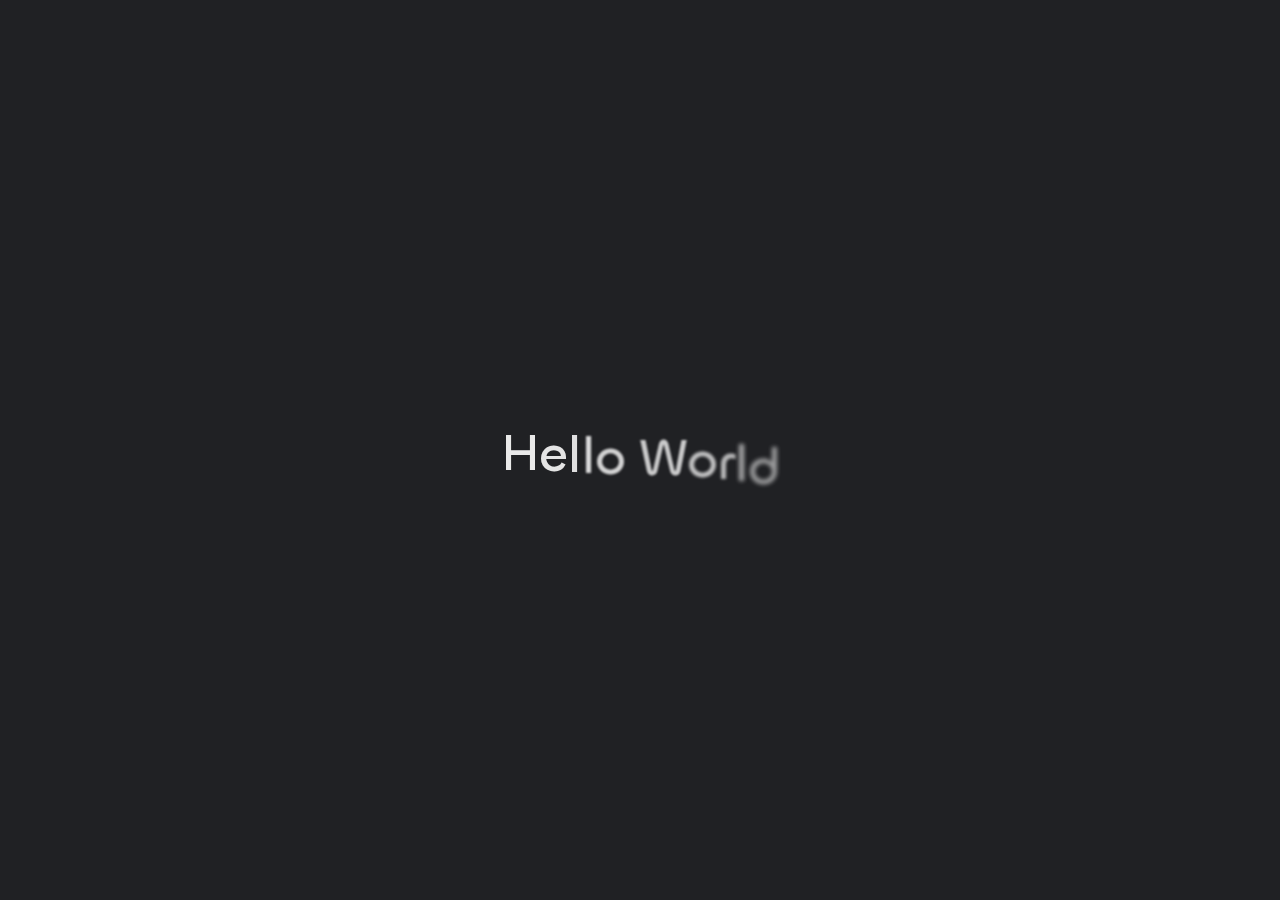
==== commit 6d926521: "Site updated: 2024-09-11 16:21:54" ====
--- a/archives/index.html
+++ b/archives/index.html
@@ -78,7 +78,7 @@
 
     <script id="hexo-configurations">
     window.config = {"hostname":"example.com","root":"/","language":"en","path":"search.xml"};
-    window.theme = {"articles":{"style":{"font_size":"16px","line_height":1.5,"image_border_radius":"14px","image_alignment":"center","image_caption":false,"link_icon":true,"title_alignment":"left","headings_top_spacing":{"h1":"3.2rem","h2":"2.4rem","h3":"1.9rem","h4":"1.6rem","h5":"1.4rem","h6":"1.3rem"}},"word_count":{"enable":true,"count":true,"min2read":true},"author_label":{"enable":true,"auto":false,"list":[]},"code_block":{"copy":true,"style":"mac","font":{"enable":false,"family":null,"url":null}},"toc":{"enable":true,"max_depth":3,"number":false,"expand":true,"init_open":true},"copyright":{"enable":true,"default":"cc_by_nc_sa"},"lazyload":true,"recommendation":{"enable":false,"title":"推荐阅读","limit":3,"mobile_limit":2,"placeholder":"/images/wallhaven-wqery6-light.webp","skip_dirs":[]}},"colors":{"primary":"#A31F34","secondary":null,"default_mode":"light"},"global":{"fonts":{"chinese":{"enable":false,"family":null,"url":null},"english":{"enable":false,"family":null,"url":null}},"content_max_width":"1000px","sidebar_width":"210px","hover":{"shadow":true,"scale":false},"scroll_progress":{"bar":false,"percentage":true},"website_counter":{"url":"https://cn.vercount.one/js","enable":true,"site_pv":true,"site_uv":true,"post_pv":true},"single_page":true,"preloader":true,"open_graph":true,"google_analytics":{"enable":false,"id":null}},"home_banner":{"enable":true,"style":"fixed","image":{"light":"/images/wallhaven-wqery6-light.webp","dark":"/images/wallhaven-wqery6-dark.webp"},"title":"Hello World","subtitle":{"text":[],"hitokoto":{"enable":false,"api":"https://v1.hitokoto.cn"},"typing_speed":100,"backing_speed":80,"starting_delay":500,"backing_delay":1500,"loop":true,"smart_backspace":true},"text_color":{"light":"#fff","dark":"#d1d1b6"},"text_style":{"title_size":"2.8rem","subtitle_size":"1.5rem","line_height":1.2},"custom_font":{"enable":false,"family":null,"url":null},"social_links":{"enable":false,"style":"default","links":{"github":null,"instagram":null,"zhihu":null,"twitter":null,"email":null},"qrs":{"weixin":null}}},"plugins":{"feed":{"enable":false},"aplayer":{"enable":false,"type":"fixed","audios":[{"name":null,"artist":null,"url":null,"cover":null,"lrc":null}]},"mermaid":{"enable":false,"version":"9.3.0"}},"version":"2.6.4","navbar":{"auto_hide":false,"color":{"left":"#f78736","right":"#367df7","transparency":35},"width":{"home":"1200px","pages":"1000px"},"links":{"Home":{"path":"/","icon":"fa-regular fa-house"}},"search":{"enable":true,"preload":true},"categories":{"Categories":{"icon":"fa-solid fa-folder","path":"/categories/"}},"tags":{"Tags":{"icon":"fa-solid fa-tags","path":"/tags/"}}},"page_templates":{"friends_column":2,"tags_style":"blur"},"home":{"sidebar":{"enable":true,"position":"left","first_item":"menu","announcement":null,"show_on_mobile":true,"links":{"Tags":{"path":"/tags","icon":"fa-regular fa-tags"},"Categories":{"path":"/categories","icon":"fa-regular fa-folder"}}},"article_date_format":"auto","categories":{"enable":true,"limit":3},"tags":{"enable":true,"limit":3}},"footerStart":"2022/8/17 11:45:14"};
+    window.theme = {"articles":{"style":{"font_size":"16px","line_height":1.5,"image_border_radius":"14px","image_alignment":"center","image_caption":false,"link_icon":true,"title_alignment":"left","headings_top_spacing":{"h1":"3.2rem","h2":"2.4rem","h3":"1.9rem","h4":"1.6rem","h5":"1.4rem","h6":"1.3rem"}},"word_count":{"enable":true,"count":true,"min2read":true},"author_label":{"enable":true,"auto":false,"list":[]},"code_block":{"copy":true,"style":"mac","font":{"enable":false,"family":null,"url":null}},"toc":{"enable":true,"max_depth":3,"number":false,"expand":true,"init_open":true},"copyright":{"enable":true,"default":"cc_by_nc_sa"},"lazyload":true,"recommendation":{"enable":false,"title":"推荐阅读","limit":3,"mobile_limit":2,"placeholder":"/images/wallhaven-wqery6-light.webp","skip_dirs":[]}},"colors":{"primary":"#A31F34","secondary":null,"default_mode":"light"},"global":{"fonts":{"chinese":{"enable":false,"family":null,"url":null},"english":{"enable":false,"family":null,"url":null}},"content_max_width":"1000px","sidebar_width":"210px","hover":{"shadow":true,"scale":false},"scroll_progress":{"bar":false,"percentage":true},"website_counter":{"url":"https://cn.vercount.one/js","enable":true,"site_pv":true,"site_uv":true,"post_pv":true},"single_page":true,"preloader":true,"open_graph":true,"google_analytics":{"enable":false,"id":null}},"home_banner":{"enable":true,"style":"fixed","image":{"light":"/images/wallhaven-wqery6-light.webp","dark":"/images/wallhaven-wqery6-dark.webp"},"title":"Hello World","subtitle":{"text":[],"hitokoto":{"enable":false,"api":"https://v1.hitokoto.cn"},"typing_speed":100,"backing_speed":80,"starting_delay":500,"backing_delay":1500,"loop":true,"smart_backspace":true},"text_color":{"light":"#fff","dark":"#d1d1b6"},"text_style":{"title_size":"2.8rem","subtitle_size":"1.5rem","line_height":1.2},"custom_font":{"enable":false,"family":null,"url":null},"social_links":{"enable":false,"style":"default","links":{"github":null,"instagram":null,"zhihu":null,"twitter":null,"email":null},"qrs":{"weixin":null}}},"plugins":{"feed":{"enable":false},"aplayer":{"enable":false,"type":"fixed","audios":[{"name":null,"artist":null,"url":null,"cover":null,"lrc":null}]},"mermaid":{"enable":false,"version":"9.3.0"}},"version":"2.6.4","navbar":{"auto_hide":false,"color":{"left":"#f78736","right":"#367df7","transparency":35},"width":{"home":"1200px","pages":"1000px"},"links":{"Home":{"path":"/","icon":"fa-regular fa-house"}},"search":{"enable":true,"preload":true},"categories":{"Categories":{"icon":"fa-solid fa-folder","path":"/categories/"}},"tags":{"Tags":{"icon":"fa-solid fa-tags","path":"/tags/"}}},"page_templates":{"friends_column":2,"tags_style":"blur"},"home":{"sidebar":{"enable":false,"position":"left","first_item":"menu","announcement":null,"show_on_mobile":true,"links":{"Tags":{"path":"/tags","icon":"fa-regular fa-tags"},"Categories":{"path":"/categories","icon":"fa-regular fa-folder"}}},"article_date_format":"auto","categories":{"enable":true,"limit":3},"tags":{"enable":true,"limit":3}},"footerStart":"2022/8/17 11:45:14"};
     window.lang_ago = {"second":"%s seconds ago","minute":"%s minutes ago","hour":"%s hours ago","day":"%s days ago","week":"%s weeks ago","month":"%s months ago","year":"%s years ago"};
     window.data = {"masonry":false};
   </script>
